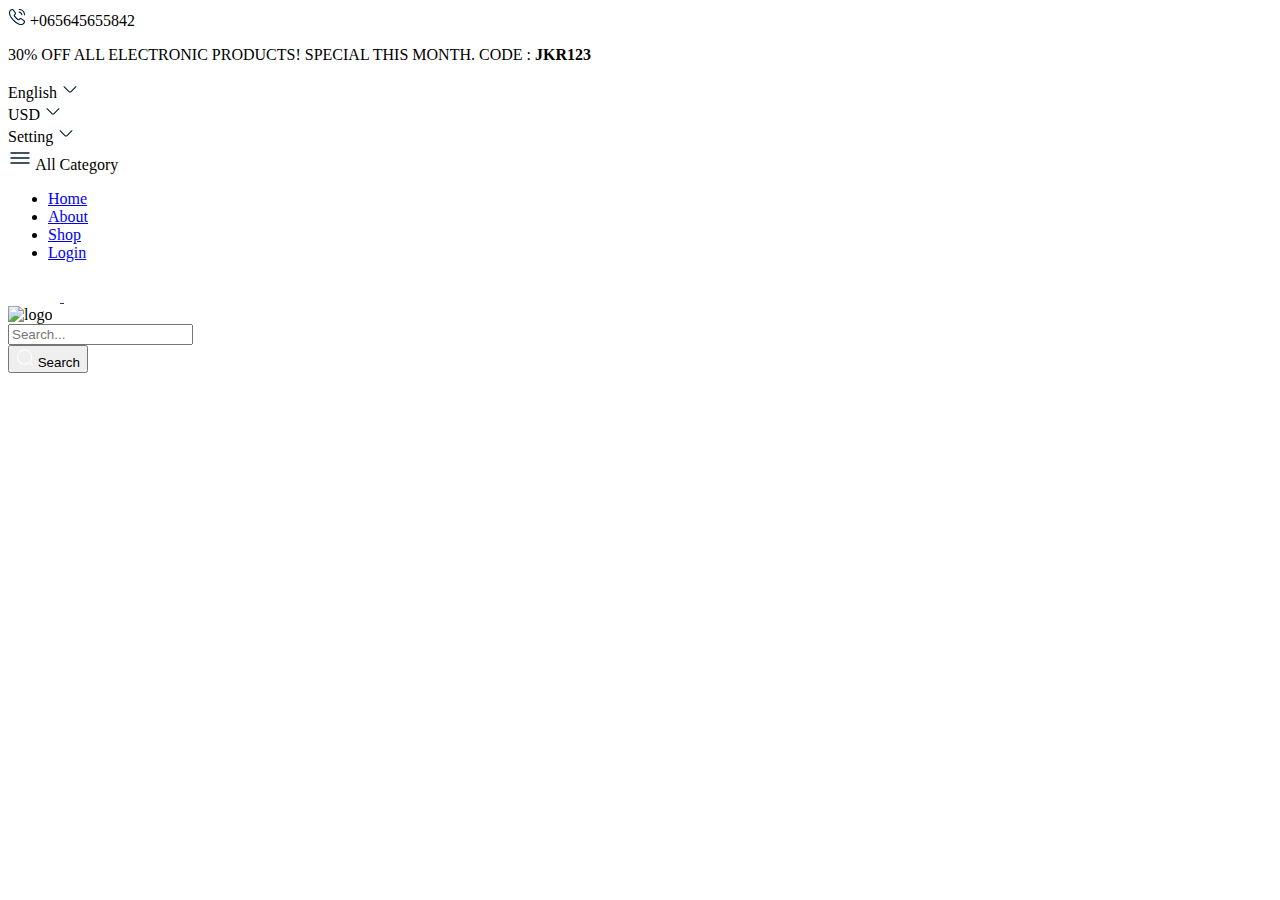
==== index.html @ 9ad63d86 "add the nav bar to all pages" ====
<!DOCTYPE html>
<html lang="en">

<head>
  <meta charset="UTF-8">
  <meta name="viewport" content="width=device-width, initial-scale=1.0">
  <link rel="stylesheet" href="style/main.css">
  <title>Home</title>
</head>

<body>
  <!-- navbar start -->
  <nav class="nav">
    <div class="nav_info">
      <div class="nav_info_phone">
        <svg width="18" height="18" viewBox="0 0 18 18" fill="none" xmlns="http://www.w3.org/2000/svg">
          <path
            d="M13.0875 17.0625C12.24 17.0625 11.3475 16.86 10.425 16.47C9.525 16.0875 8.6175 15.5625 7.7325 14.925C6.855 14.28 6.0075 13.56 5.205 12.7725C4.41 11.97 3.69 11.1225 3.0525 10.2525C2.4075 9.3525 1.89 8.4525 1.5225 7.5825C1.1325 6.6525 0.9375 5.7525 0.9375 4.905C0.9375 4.32 1.0425 3.765 1.245 3.2475C1.455 2.715 1.7925 2.22 2.25 1.7925C2.8275 1.2225 3.4875 0.9375 4.1925 0.9375C4.485 0.9375 4.785 1.005 5.04 1.125C5.3325 1.26 5.58 1.4625 5.76 1.7325L7.5 4.185C7.6575 4.4025 7.7775 4.6125 7.86 4.8225C7.9575 5.0475 8.01 5.2725 8.01 5.49C8.01 5.775 7.9275 6.0525 7.77 6.315C7.6575 6.5175 7.485 6.735 7.2675 6.9525L6.7575 7.485C6.765 7.5075 6.7725 7.5225 6.78 7.5375C6.87 7.695 7.05 7.965 7.395 8.37C7.7625 8.79 8.1075 9.1725 8.4525 9.525C8.895 9.96 9.2625 10.305 9.6075 10.59C10.035 10.95 10.3125 11.13 10.4775 11.2125L10.4625 11.25L11.01 10.71C11.2425 10.4775 11.4675 10.305 11.685 10.1925C12.0975 9.9375 12.6225 9.8925 13.1475 10.11C13.3425 10.1925 13.5525 10.305 13.7775 10.4625L16.2675 12.2325C16.545 12.42 16.7475 12.66 16.8675 12.945C16.98 13.23 17.0325 13.4925 17.0325 13.755C17.0325 14.115 16.95 14.475 16.7925 14.8125C16.635 15.15 16.44 15.4425 16.1925 15.7125C15.765 16.185 15.3 16.5225 14.76 16.74C14.2425 16.95 13.68 17.0625 13.0875 17.0625ZM4.1925 2.0625C3.78 2.0625 3.3975 2.2425 3.03 2.6025C2.685 2.925 2.445 3.2775 2.295 3.66C2.1375 4.05 2.0625 4.4625 2.0625 4.905C2.0625 5.6025 2.2275 6.36 2.5575 7.14C2.895 7.935 3.3675 8.76 3.9675 9.585C4.5675 10.41 5.25 11.2125 6 11.97C6.75 12.7125 7.56 13.4025 8.3925 14.01C9.2025 14.6025 10.035 15.0825 10.86 15.4275C12.1425 15.975 13.3425 16.1025 14.3325 15.69C14.715 15.5325 15.0525 15.2925 15.36 14.9475C15.5325 14.76 15.6675 14.5575 15.78 14.3175C15.87 14.13 15.915 13.935 15.915 13.74C15.915 13.62 15.8925 13.5 15.8325 13.365C15.81 13.32 15.765 13.2375 15.6225 13.14L13.1325 11.37C12.9825 11.265 12.8475 11.19 12.72 11.1375C12.555 11.07 12.4875 11.0025 12.2325 11.16C12.0825 11.235 11.9475 11.3475 11.7975 11.4975L11.2275 12.06C10.935 12.345 10.485 12.4125 10.14 12.285L9.9375 12.195C9.63 12.03 9.27 11.775 8.8725 11.4375C8.5125 11.13 8.1225 10.77 7.65 10.305C7.2825 9.93 6.915 9.5325 6.5325 9.09C6.18 8.6775 5.925 8.325 5.7675 8.0325L5.6775 7.8075C5.6325 7.635 5.6175 7.5375 5.6175 7.4325C5.6175 7.1625 5.715 6.9225 5.9025 6.735L6.465 6.15C6.615 6 6.7275 5.8575 6.8025 5.73C6.8625 5.6325 6.885 5.55 6.885 5.475C6.885 5.415 6.8625 5.325 6.825 5.235C6.7725 5.115 6.69 4.98 6.585 4.8375L4.845 2.3775C4.77 2.2725 4.68 2.1975 4.5675 2.145C4.4475 2.0925 4.32 2.0625 4.1925 2.0625ZM10.4625 11.2575L10.3425 11.7675L10.545 11.2425C10.5075 11.235 10.4775 11.2425 10.4625 11.2575Z"
            fill="#001C30" />
          <path
            d="M13.875 7.3125C13.5675 7.3125 13.3125 7.0575 13.3125 6.75C13.3125 6.48 13.0425 5.9175 12.5925 5.4375C12.15 4.965 11.6625 4.6875 11.25 4.6875C10.9425 4.6875 10.6875 4.4325 10.6875 4.125C10.6875 3.8175 10.9425 3.5625 11.25 3.5625C11.9775 3.5625 12.7425 3.9525 13.41 4.665C14.0325 5.3325 14.4375 6.15 14.4375 6.75C14.4375 7.0575 14.1825 7.3125 13.875 7.3125Z"
            fill="#001C30" />
          <path
            d="M16.5 7.3125C16.1925 7.3125 15.9375 7.0575 15.9375 6.75C15.9375 4.1625 13.8375 2.0625 11.25 2.0625C10.9425 2.0625 10.6875 1.8075 10.6875 1.5C10.6875 1.1925 10.9425 0.9375 11.25 0.9375C14.4525 0.9375 17.0625 3.5475 17.0625 6.75C17.0625 7.0575 16.8075 7.3125 16.5 7.3125Z"
            fill="#001C30" />
        </svg>
        <span>+065645655842</span>
      </div>
      <div class="nav_info_offer">
        <p>30% OFF ALL ELECTRONIC PRODUCTS! SPECIAL THIS MONTH. CODE : <b>JKR123</b></p>
      </div>
      <div class="nav_info_settings">
        <div class="nav_info_settings_language">
          <span>English</span>
          <svg width="18" height="18" viewBox="0 0 18 18" fill="none" xmlns="http://www.w3.org/2000/svg">
            <path
              d="M9.00014 12.6C8.47514 12.6 7.95014 12.3975 7.55264 12L2.66264 7.10998C2.44514 6.89248 2.44514 6.53248 2.66264 6.31498C2.88014 6.09748 3.24014 6.09748 3.45764 6.31498L8.34764 11.205C8.70764 11.565 9.29264 11.565 9.65264 11.205L14.5426 6.31498C14.7601 6.09748 15.1201 6.09748 15.3376 6.31498C15.5551 6.53248 15.5551 6.89248 15.3376 7.10998L10.4476 12C10.0501 12.3975 9.52514 12.6 9.00014 12.6Z"
              fill="#001C30" />
          </svg>
        </div>
        <div class="nav_info_settings_currency">
          <span>USD</span>
          <svg width="18" height="18" viewBox="0 0 18 18" fill="none" xmlns="http://www.w3.org/2000/svg">
            <path
              d="M9.00014 12.6C8.47514 12.6 7.95014 12.3975 7.55264 12L2.66264 7.10998C2.44514 6.89248 2.44514 6.53248 2.66264 6.31498C2.88014 6.09748 3.24014 6.09748 3.45764 6.31498L8.34764 11.205C8.70764 11.565 9.29264 11.565 9.65264 11.205L14.5426 6.31498C14.7601 6.09748 15.1201 6.09748 15.3376 6.31498C15.5551 6.53248 15.5551 6.89248 15.3376 7.10998L10.4476 12C10.0501 12.3975 9.52514 12.6 9.00014 12.6Z"
              fill="#001C30" />
          </svg>
        </div>
        <div class="nav_info_settings_setting">
          <span>Setting</span>
          <svg width="18" height="18" viewBox="0 0 18 18" fill="none" xmlns="http://www.w3.org/2000/svg">
            <path
              d="M9.00014 12.6C8.47514 12.6 7.95014 12.3975 7.55264 12L2.66264 7.10998C2.44514 6.89248 2.44514 6.53248 2.66264 6.31498C2.88014 6.09748 3.24014 6.09748 3.45764 6.31498L8.34764 11.205C8.70764 11.565 9.29264 11.565 9.65264 11.205L14.5426 6.31498C14.7601 6.09748 15.1201 6.09748 15.3376 6.31498C15.5551 6.53248 15.5551 6.89248 15.3376 7.10998L10.4476 12C10.0501 12.3975 9.52514 12.6 9.00014 12.6Z"
              fill="#001C30" />
          </svg>
        </div>
      </div>
    </div>
    <div class="nav_menu">
      <div class="nav_menu_allcategory">
        <svg width="24" height="24" viewBox="0 0 24 24" fill="none" xmlns="http://www.w3.org/2000/svg">
          <path
            d="M21 7.75H3C2.59 7.75 2.25 7.41 2.25 7C2.25 6.59 2.59 6.25 3 6.25H21C21.41 6.25 21.75 6.59 21.75 7C21.75 7.41 21.41 7.75 21 7.75Z"
            fill="#001C30" />
          <path
            d="M21 12.75H3C2.59 12.75 2.25 12.41 2.25 12C2.25 11.59 2.59 11.25 3 11.25H21C21.41 11.25 21.75 11.59 21.75 12C21.75 12.41 21.41 12.75 21 12.75Z"
            fill="#001C30" />
          <path
            d="M21 17.75H3C2.59 17.75 2.25 17.41 2.25 17C2.25 16.59 2.59 16.25 3 16.25H21C21.41 16.25 21.75 16.59 21.75 17C21.75 17.41 21.41 17.75 21 17.75Z"
            fill="#001C30" />
        </svg>
        <span>All Category</span>
      </div>
      <div class="nav_menu_pages">
        <ul>
          <li><a class="nav_menu_pages_style" href="../">Home</a></li>
          <li><a class="nav_menu_pages_style" href="#">About</a></li>
          <li><a class="nav_menu_pages_style nav_menu_pages_select" href="#">Shop</a></li>
          <li><a class="nav_menu_pages_style" href="../account/login/">Login</a></li>
        </ul>
      </div>
      <div class="nav_menu_icons">
        <a href="" class="nav_menu_icons_waitinglist"><svg width="24" height="24" viewBox="0 0 24 24" fill="none"
            xmlns="http://www.w3.org/2000/svg">
            <path
              d="M12 21.65C11.69 21.65 11.39 21.61 11.14 21.52C7.32 20.21 1.25 15.56 1.25 8.68998C1.25 5.18998 4.08 2.34998 7.56 2.34998C9.25 2.34998 10.83 3.00998 12 4.18998C13.17 3.00998 14.75 2.34998 16.44 2.34998C19.92 2.34998 22.75 5.19998 22.75 8.68998C22.75 15.57 16.68 20.21 12.86 21.52C12.61 21.61 12.31 21.65 12 21.65ZM7.56 3.84998C4.91 3.84998 2.75 6.01998 2.75 8.68998C2.75 15.52 9.32 19.32 11.63 20.11C11.81 20.17 12.2 20.17 12.38 20.11C14.68 19.32 21.26 15.53 21.26 8.68998C21.26 6.01998 19.1 3.84998 16.45 3.84998C14.93 3.84998 13.52 4.55998 12.61 5.78998C12.33 6.16998 11.69 6.16998 11.41 5.78998C10.48 4.54998 9.08 3.84998 7.56 3.84998Z"
              fill="white" />
          </svg></a>
        <a href="" class="nav_menu_icons_chekout">
          <svg width="24" height="24" viewBox="0 0 24 24" fill="none" xmlns="http://www.w3.org/2000/svg">
            <path
              d="M16.5 8.63005C16.09 8.63005 15.75 8.29005 15.75 7.88005V6.50005C15.75 5.45006 15.3 4.43005 14.52 3.72005C13.73 3.00005 12.71 2.67005 11.63 2.77005C9.83 2.94005 8.25 4.78005 8.25 6.70005V7.67005C8.25 8.08005 7.91 8.42005 7.5 8.42005C7.09 8.42005 6.75 8.08005 6.75 7.67005V6.69005C6.75 4.00005 8.92 1.52005 11.49 1.27005C12.99 1.13005 14.43 1.60005 15.53 2.61005C16.62 3.60005 17.25 5.02005 17.25 6.50005V7.88005C17.25 8.29005 16.91 8.63005 16.5 8.63005Z"
              fill="white" />
            <path
              d="M15.0001 22.75H9.00006C4.38006 22.75 3.52006 20.6 3.30006 18.51L2.55006 12.52C2.44006 11.44 2.40006 9.89 3.45006 8.73C4.35006 7.73 5.84006 7.25 8.00006 7.25H16.0001C18.1701 7.25 19.6601 7.74 20.5501 8.73C21.5901 9.89 21.5601 11.44 21.4501 12.5L20.7001 18.51C20.4801 20.6 19.6201 22.75 15.0001 22.75ZM8.00006 8.75C6.31006 8.75 5.15006 9.08 4.56006 9.74C4.07006 10.28 3.91006 11.11 4.04006 12.35L4.79006 18.34C4.96006 19.94 5.40006 21.26 9.00006 21.26H15.0001C18.6001 21.26 19.0401 19.95 19.2101 18.36L19.9601 12.35C20.0901 11.13 19.9301 10.3 19.4401 9.75C18.8501 9.08 17.6901 8.75 16.0001 8.75H8.00006Z"
              fill="white" />
            <path
              d="M15.4199 13.15C14.8599 13.15 14.4099 12.7 14.4099 12.15C14.4099 11.6 14.8599 11.15 15.4099 11.15C15.9599 11.15 16.4099 11.6 16.4099 12.15C16.4099 12.7 15.9699 13.15 15.4199 13.15Z"
              fill="white" />
            <path
              d="M8.41991 13.15C7.85991 13.15 7.40991 12.7 7.40991 12.15C7.40991 11.6 7.85991 11.15 8.40991 11.15C8.95991 11.15 9.40991 11.6 9.40991 12.15C9.40991 12.7 8.96991 13.15 8.41991 13.15Z"
              fill="white" />
          </svg>
        </a>
        <a href="" class="nav_menu_icons_profile">
          <svg width="24" height="24" viewBox="0 0 24 24" fill="none" xmlns="http://www.w3.org/2000/svg">
            <path
              d="M12.12 13.53C12.1 13.53 12.07 13.53 12.05 13.53C12.02 13.53 11.98 13.53 11.95 13.53C9.67998 13.46 7.97998 11.69 7.97998 9.50998C7.97998 7.28998 9.78998 5.47998 12.01 5.47998C14.23 5.47998 16.04 7.28998 16.04 9.50998C16.03 11.7 14.32 13.46 12.15 13.53C12.13 13.53 12.13 13.53 12.12 13.53ZM12 6.96998C10.6 6.96998 9.46998 8.10998 9.46998 9.49998C9.46998 10.87 10.54 11.98 11.9 12.03C11.93 12.02 12.03 12.02 12.13 12.03C13.47 11.96 14.52 10.86 14.53 9.49998C14.53 8.10998 13.4 6.96998 12 6.96998Z"
              fill="white" />
            <path
              d="M12.0001 22.7499C9.31008 22.7499 6.74008 21.7499 4.75008 19.9299C4.57008 19.7699 4.49008 19.5299 4.51008 19.2999C4.64008 18.1099 5.38008 16.9999 6.61008 16.1799C9.59008 14.1999 14.4201 14.1999 17.3901 16.1799C18.6201 17.0099 19.3601 18.1099 19.4901 19.2999C19.5201 19.5399 19.4301 19.7699 19.2501 19.9299C17.2601 21.7499 14.6901 22.7499 12.0001 22.7499ZM6.08008 19.0999C7.74008 20.4899 9.83008 21.2499 12.0001 21.2499C14.1701 21.2499 16.2601 20.4899 17.9201 19.0999C17.7401 18.4899 17.2601 17.8999 16.5501 17.4199C14.0901 15.7799 9.92008 15.7799 7.44008 17.4199C6.73008 17.8999 6.26008 18.4899 6.08008 19.0999Z"
              fill="white" />
            <path
              d="M12 22.75C6.07 22.75 1.25 17.93 1.25 12C1.25 6.07 6.07 1.25 12 1.25C17.93 1.25 22.75 6.07 22.75 12C22.75 17.93 17.93 22.75 12 22.75ZM12 2.75C6.9 2.75 2.75 6.9 2.75 12C2.75 17.1 6.9 21.25 12 21.25C17.1 21.25 21.25 17.1 21.25 12C21.25 6.9 17.1 2.75 12 2.75Z"
              fill="white" />
          </svg>
        </a>


      </div>
    </div>
    <div class="nav_header">
      <div><img src="../style/Logo.svg" alt="logo"></div>
      <div> <input class="nav_header_searchbar" placeholder="Search..." type="text" name="search" id="nav_search">
      </div>
      <div>
        <button class="nav_header_button">
          <svg width="18" height="19" viewBox="0 0 18 19" fill="none" xmlns="http://www.w3.org/2000/svg">
            <path
              d="M8.625 16.25C12.56 16.25 15.75 13.06 15.75 9.125C15.75 5.18997 12.56 2 8.625 2C4.68997 2 1.5 5.18997 1.5 9.125C1.5 13.06 4.68997 16.25 8.625 16.25Z"
              stroke="white" stroke-width="1.125" stroke-linecap="round" stroke-linejoin="round" />
            <path d="M16.5 17L15 15.5" stroke="white" stroke-width="1.125" stroke-linecap="round"
              stroke-linejoin="round" />
          </svg>
          Search
        </button>
      </div>
    </div>
  </nav>
  <!-- navbar end -->
  <!-- page content start -->

</body>

</html>
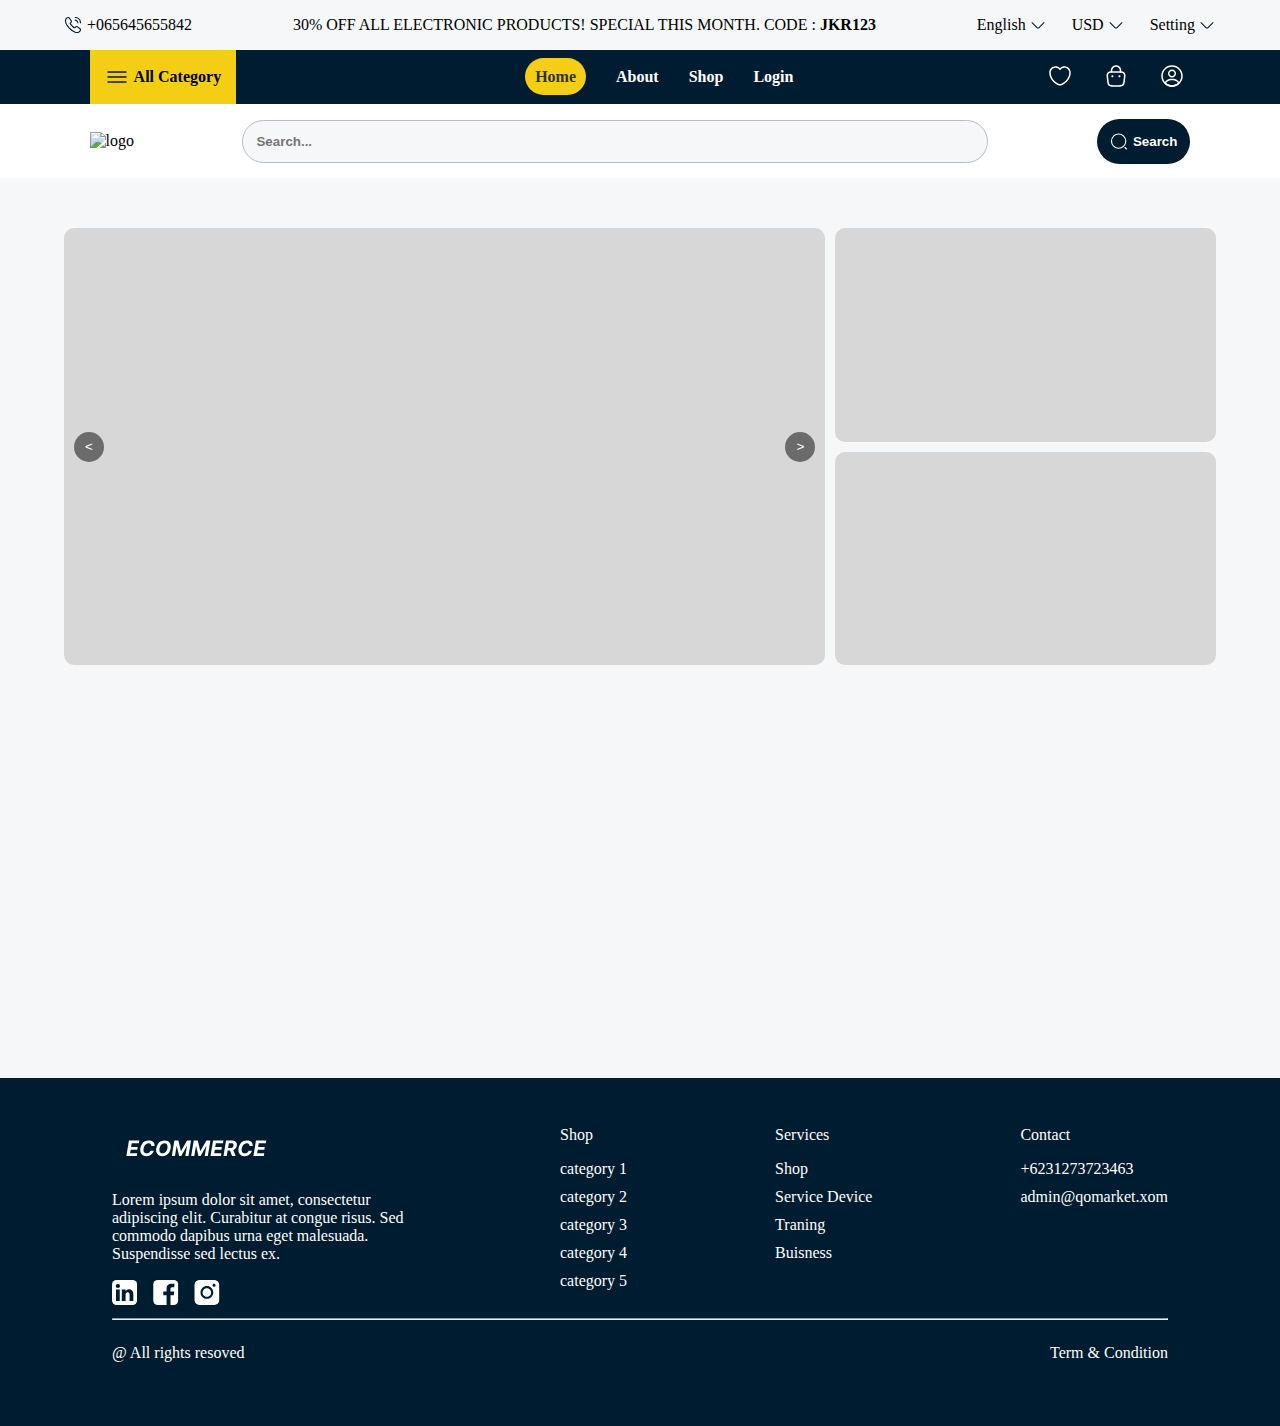
==== commit 1130ff37: "first element done" ====
--- a/index.html
+++ b/index.html
@@ -73,10 +73,10 @@
       </div>
       <div class="nav_menu_pages">
         <ul>
-          <li><a class="nav_menu_pages_style" href="../">Home</a></li>
+          <li><a class="nav_menu_pages_style nav_menu_pages_select" href="#">Home</a></li>
           <li><a class="nav_menu_pages_style" href="#">About</a></li>
-          <li><a class="nav_menu_pages_style nav_menu_pages_select" href="#">Shop</a></li>
-          <li><a class="nav_menu_pages_style" href="../account/login/">Login</a></li>
+          <li><a class="nav_menu_pages_style " href="product-listings/">Shop</a></li>
+          <li><a class="nav_menu_pages_style" href="account/login/">Login</a></li>
         </ul>
       </div>
       <div class="nav_menu_icons">
@@ -120,7 +120,7 @@
       </div>
     </div>
     <div class="nav_header">
-      <div><img src="../style/Logo.svg" alt="logo"></div>
+      <div><img src="style/Logo.svg" alt="logo"></div>
       <div> <input class="nav_header_searchbar" placeholder="Search..." type="text" name="search" id="nav_search">
       </div>
       <div>
@@ -140,6 +140,123 @@
   <!-- navbar end -->
   <!-- page content start -->
 
+  <!-- highlights offers section-->
+  <section class="highlighted">
+    <div class="main-highlight">
+      <button class="arrow-left">&lt;</button>
+      <div class="main-content"></div>
+      <button class="arrow-right">&gt;</button>
+    </div>
+    
+    <div class="sec-highlighted">
+      <div class="box"></div>
+      <div class="box"></div>
+    </div>
+  </section>
+
+
+
+
+
+
+
+
+
+
+
+
+  <!-- footer -->
+  <footer>
+    <!-- code -->
+    <div class="footer_main">
+      <div class="footer_main_info">
+        <svg width="169" height="45" viewBox="0 0 169 45" fill="none" xmlns="http://www.w3.org/2000/svg">
+          <path
+            d="M14.3758 30L16.931 14.6086H27.3021L26.8512 17.2916H19.7342L19.133 20.9591H25.7164L25.2655 23.642H18.6821L18.0808 27.317H25.2279L24.777 30H14.3758ZM42.5601 19.9971H39.3135C39.3235 19.5662 39.2684 19.1854 39.1482 18.8548C39.0279 18.5191 38.8476 18.2335 38.6071 17.998C38.3716 17.7625 38.0835 17.5847 37.7428 17.4644C37.4021 17.3392 37.0188 17.2765 36.593 17.2765C35.7713 17.2765 35.0173 17.482 34.3309 17.8928C33.6445 18.3036 33.0658 18.8999 32.5948 19.6814C32.1239 20.458 31.7982 21.3974 31.6178 22.4997C31.4425 23.5619 31.4525 24.4512 31.6479 25.1676C31.8433 25.8841 32.189 26.4252 32.685 26.791C33.186 27.1517 33.8098 27.3321 34.5563 27.3321C35.0173 27.3321 35.4557 27.2744 35.8715 27.1592C36.2873 27.039 36.6656 26.8686 37.0063 26.6482C37.352 26.4227 37.6526 26.1496 37.9082 25.829C38.1687 25.5083 38.3716 25.1451 38.5169 24.7393H41.7861C41.5806 25.4457 41.26 26.1271 40.8241 26.7834C40.3932 27.4398 39.8596 28.026 39.2233 28.542C38.587 29.0531 37.8631 29.4589 37.0514 29.7595C36.2398 30.0601 35.3504 30.2104 34.3835 30.2104C32.9856 30.2104 31.7857 29.8898 30.7836 29.2485C29.7866 28.6072 29.0676 27.6828 28.6267 26.4753C28.1858 25.2678 28.1031 23.8124 28.3787 22.1089C28.6543 20.4605 29.1929 19.0627 29.9945 17.9153C30.8012 16.763 31.7807 15.8887 32.933 15.2925C34.0904 14.6963 35.3279 14.3982 36.6456 14.3982C37.5625 14.3982 38.3916 14.5234 39.1332 14.7739C39.8747 15.0244 40.506 15.3902 41.027 15.8712C41.5531 16.3471 41.9489 16.9308 42.2144 17.6222C42.48 18.3137 42.5952 19.1053 42.5601 19.9971ZM58.6392 22.5147C58.3586 24.1581 57.815 25.5534 57.0084 26.7008C56.2067 27.8481 55.2272 28.7199 54.0699 29.3161C52.9175 29.9123 51.675 30.2104 50.3423 30.2104C48.9444 30.2104 47.7395 29.8923 46.7274 29.256C45.7203 28.6197 44.9914 27.7003 44.5404 26.4979C44.0895 25.2904 44.0043 23.8349 44.2849 22.1314C44.5555 20.4831 45.0941 19.0852 45.9007 17.9379C46.7074 16.7855 47.6919 15.9087 48.8542 15.3075C50.0166 14.7013 51.2667 14.3982 52.6044 14.3982C53.9922 14.3982 55.1897 14.7188 56.1967 15.3601C57.2088 16.0014 57.9378 16.9283 58.3837 18.1408C58.8346 19.3483 58.9198 20.8062 58.6392 22.5147ZM55.4001 22.1314C55.5755 21.0743 55.5679 20.1875 55.3775 19.471C55.1922 18.7495 54.8515 18.2034 54.3555 17.8327C53.8594 17.4619 53.2332 17.2765 52.4766 17.2765C51.655 17.2765 50.9009 17.482 50.2145 17.8928C49.5331 18.3036 48.9569 18.8999 48.486 19.6814C48.02 20.458 47.6969 21.4025 47.5165 22.5147C47.3361 23.5769 47.3412 24.4637 47.5315 25.1752C47.7269 25.8866 48.0751 26.4252 48.5762 26.791C49.0822 27.1517 49.711 27.3321 50.4625 27.3321C51.2792 27.3321 52.0257 27.1316 52.7021 26.7308C53.3835 26.325 53.9571 25.7363 54.4231 24.9647C54.8891 24.1881 55.2147 23.2437 55.4001 22.1314ZM62.3574 14.6086H66.3706L68.9033 24.9497H69.0836L75.0283 14.6086H79.0415L76.4862 30H73.3298L74.9982 19.9821H74.8629L69.2415 29.9248H67.0846L64.7698 19.9445H64.6421L62.9586 30H59.8022L62.3574 14.6086ZM81.7226 14.6086H85.7357L88.2684 24.9497H88.4488L94.3934 14.6086H98.4066L95.8514 30H92.6949L94.3633 19.9821H94.2281L88.6066 29.9248H86.4497L84.135 19.9445H84.0072L82.3238 30H79.1673L81.7226 14.6086ZM98.5325 30L101.088 14.6086H111.459L111.008 17.2916H103.891L103.29 20.9591H109.873L109.422 23.642H102.839L102.238 27.317H109.385L108.934 30H98.5325ZM111.491 30L114.046 14.6086H120.118C121.281 14.6086 122.238 14.814 122.989 15.2249C123.746 15.6357 124.277 16.2194 124.582 16.9759C124.893 17.7275 124.966 18.6143 124.8 19.6364C124.63 20.6584 124.262 21.5352 123.696 22.2667C123.135 22.9982 122.403 23.5619 121.501 23.9577C120.604 24.3485 119.565 24.5439 118.382 24.5439H114.317L114.767 21.9285H118.3C118.921 21.9285 119.452 21.8434 119.893 21.673C120.334 21.5027 120.682 21.2471 120.938 20.9064C121.198 20.5658 121.368 20.1424 121.449 19.6364C121.534 19.1203 121.504 18.6894 121.358 18.3437C121.213 17.993 120.95 17.7275 120.569 17.5471C120.189 17.3617 119.688 17.269 119.066 17.269H116.872L114.745 30H111.491ZM120.96 22.9957L123.628 30H120.036L117.45 22.9957H120.96ZM140.729 19.9971H137.483C137.493 19.5662 137.437 19.1854 137.317 18.8548C137.197 18.5191 137.017 18.2335 136.776 17.998C136.541 17.7625 136.253 17.5847 135.912 17.4644C135.571 17.3392 135.188 17.2765 134.762 17.2765C133.94 17.2765 133.186 17.482 132.5 17.8928C131.813 18.3036 131.235 18.8999 130.764 19.6814C130.293 20.458 129.967 21.3974 129.787 22.4997C129.612 23.5619 129.622 24.4512 129.817 25.1676C130.012 25.8841 130.358 26.4252 130.854 26.791C131.355 27.1517 131.979 27.3321 132.725 27.3321C133.186 27.3321 133.625 27.2744 134.041 27.1592C134.456 27.039 134.835 26.8686 135.175 26.6482C135.521 26.4227 135.822 26.1496 136.077 25.829C136.338 25.5083 136.541 25.1451 136.686 24.7393H139.955C139.75 25.4457 139.429 26.1271 138.993 26.7834C138.562 27.4398 138.029 28.026 137.392 28.542C136.756 29.0531 136.032 29.4589 135.22 29.7595C134.409 30.0601 133.519 30.2104 132.553 30.2104C131.155 30.2104 129.955 29.8898 128.953 29.2485C127.956 28.6072 127.237 27.6828 126.796 26.4753C126.355 25.2678 126.272 23.8124 126.548 22.1089C126.823 20.4605 127.362 19.0627 128.164 17.9153C128.97 16.763 129.95 15.8887 131.102 15.2925C132.259 14.6963 133.497 14.3982 134.815 14.3982C135.731 14.3982 136.561 14.5234 137.302 14.7739C138.044 15.0244 138.675 15.3902 139.196 15.8712C139.722 16.3471 140.118 16.9308 140.383 17.6222C140.649 18.3137 140.764 19.1053 140.729 19.9971ZM141.417 30L143.972 14.6086H154.343L153.892 17.2916H146.775L146.174 20.9591H152.757L152.307 23.642H145.723L145.122 27.317H152.269L151.818 30H141.417Z"
+            fill="#fff" />
+        </svg>
+        <p>Lorem ipsum dolor sit amet, consectetur adipiscing elit. Curabitur at congue risus. Sed commodo dapibus urna
+          eget malesuada. Suspendisse sed lectus ex. </p>
+        <div class="footer_main_info_socialmedia">
+          <a class="footer_main_info_socialmedia_linkedin" href="https://linkedin.com">
+            <svg width="26" height="27" viewBox="0 0 26 27" fill="none" xmlns="http://www.w3.org/2000/svg">
+              <g clip-path="url(#clip0_45_486)">
+                <path
+                  d="M0 2.70003C0 1.70531 0.826571 0.89917 1.84643 0.89917H23.2964C24.3163 0.89917 25.1429 1.70531 25.1429 2.70003V24.2412C25.1429 25.2359 24.3163 26.042 23.2964 26.042H1.84643C0.826571 26.042 0 25.2359 0 24.2412V2.70003ZM7.76757 21.9469V10.5933H3.99457V21.9469H7.76757ZM5.88186 9.04231C7.19714 9.04231 8.01586 8.17174 8.01586 7.08117C7.99229 5.96703 7.19871 5.12003 5.907 5.12003C4.61529 5.12003 3.77143 5.9686 3.77143 7.08117C3.77143 8.17174 4.59014 9.04231 5.85671 9.04231H5.88186ZM13.5944 21.9469V15.6062C13.5944 15.2667 13.6196 14.9273 13.7201 14.6853C13.992 14.008 14.6127 13.3056 15.6561 13.3056C17.0217 13.3056 17.567 14.3459 17.567 15.8733V21.9469H21.34V15.4349C21.34 11.9463 19.4794 10.3246 16.9966 10.3246C14.9946 10.3246 14.0973 11.4246 13.5944 12.1993V12.2386H13.5693L13.5944 12.1993V10.5933H9.823C9.87014 11.6587 9.823 21.9469 9.823 21.9469H13.5944Z"
+                  fill="white" />
+              </g>
+              <defs>
+                <clipPath id="clip0_45_486">
+                  <rect y="0.89917" width="25.1429" height="25.1429" rx="4.71429" fill="white" />
+                </clipPath>
+              </defs>
+            </svg>
+
+          </a>
+          <a class="footer_main_info_socialmedia_facebook" href="https://facebook.com">
+            <svg width="26" height="27" viewBox="0 0 26 27" fill="none" xmlns="http://www.w3.org/2000/svg">
+              <g clip-path="url(#clip0_45_488)">
+                <path
+                  d="M23.9028 0.89917H1.52568C1.15892 0.89917 0.807188 1.04486 0.547852 1.3042C0.288516 1.56354 0.142822 1.91527 0.142822 2.28203V24.6592C0.142822 25.0259 0.288516 25.3777 0.547852 25.637C0.807188 25.8963 1.15892 26.042 1.52568 26.042H13.5691V16.2992H10.3005V12.5277H13.5691V9.69917C13.5014 9.03509 13.5798 8.36424 13.7988 7.73367C14.0178 7.1031 14.3721 6.52808 14.8369 6.04894C15.3017 5.5698 15.8656 5.19815 16.4892 4.96004C17.1128 4.72193 17.781 4.62314 18.4468 4.6706C19.4253 4.66458 20.4033 4.71495 21.376 4.82146V8.21574H19.3771C17.7931 8.21574 17.4914 8.97003 17.4914 10.0637V12.49H21.2628L20.7725 16.2615H17.4914V26.042H23.9028C24.0844 26.042 24.2642 26.0063 24.432 25.9368C24.5998 25.8673 24.7522 25.7654 24.8806 25.637C25.0091 25.5086 25.1109 25.3561 25.1804 25.1884C25.2499 25.0206 25.2857 24.8408 25.2857 24.6592V2.28203C25.2857 2.10043 25.2499 1.92061 25.1804 1.75283C25.1109 1.58505 25.0091 1.43261 24.8806 1.3042C24.7522 1.17579 24.5998 1.07393 24.432 1.00443C24.2642 0.934939 24.0844 0.89917 23.9028 0.89917Z"
+                  fill="white" />
+              </g>
+              <defs>
+                <clipPath id="clip0_45_488">
+                  <rect x="0.142822" y="0.89917" width="25.1429" height="25.1429" rx="4.71429" fill="white" />
+                </clipPath>
+              </defs>
+            </svg>
+          </a>
+          <a class="footer_main_info_socialmedia_instagram" href="https://instagram.com">
+            <svg width="26" height="27" viewBox="0 0 26 27" fill="none" xmlns="http://www.w3.org/2000/svg">
+              <g clip-path="url(#clip0_45_490)">
+                <path fill-rule="evenodd" clip-rule="evenodd"
+                  d="M5.67384 0.89917C4.24516 0.89917 2.87497 1.46657 1.86454 2.47661C0.854119 3.48664 0.286193 4.85662 0.285645 6.2853V20.6538C0.285645 22.0829 0.853328 23.4534 1.86381 24.4639C2.87429 25.4743 4.2448 26.042 5.67384 26.042H20.0424C21.4711 26.0415 22.841 25.4736 23.8511 24.4631C24.8611 23.4527 25.4285 22.0825 25.4285 20.6538V6.2853C25.428 4.85698 24.8603 3.48731 23.8503 2.47734C22.8404 1.46736 21.4707 0.899718 20.0424 0.89917H5.67384ZM21.5922 6.29358C21.5922 6.70517 21.4287 7.0999 21.1377 7.39093C20.8466 7.68197 20.4519 7.84548 20.0403 7.84548C19.6287 7.84548 19.234 7.68197 18.9429 7.39093C18.6519 7.0999 18.4884 6.70517 18.4884 6.29358C18.4884 5.88199 18.6519 5.48725 18.9429 5.19622C19.234 4.90518 19.6287 4.74168 20.0403 4.74168C20.4519 4.74168 20.8466 4.90518 21.1377 5.19622C21.4287 5.48725 21.5922 5.88199 21.5922 6.29358ZM12.8602 9.16563C11.7187 9.16563 10.624 9.61907 9.81683 10.4262C9.00969 11.2334 8.55624 12.3281 8.55624 13.4696C8.55624 14.611 9.00969 15.7058 9.81683 16.5129C10.624 17.32 11.7187 17.7735 12.8602 17.7735C14.0017 17.7735 15.0964 17.32 15.9035 16.5129C16.7107 15.7058 17.1641 14.611 17.1641 13.4696C17.1641 12.3281 16.7107 11.2334 15.9035 10.4262C15.0964 9.61907 14.0017 9.16563 12.8602 9.16563ZM6.48497 13.4696C6.48497 11.7793 7.15642 10.1583 8.35162 8.96307C9.54681 7.76788 11.1678 7.09643 12.8581 7.09643C14.5484 7.09643 16.1694 7.76788 17.3646 8.96307C18.5598 10.1583 19.2312 11.7793 19.2312 13.4696C19.2312 15.1598 18.5598 16.7809 17.3646 17.9761C16.1694 19.1712 14.5484 19.8427 12.8581 19.8427C11.1678 19.8427 9.54681 19.1712 8.35162 17.9761C7.15642 16.7809 6.48497 15.1598 6.48497 13.4696Z"
+                  fill="white" />
+              </g>
+              <defs>
+                <clipPath id="clip0_45_490">
+                  <rect x="0.285645" y="0.89917" width="25.1429" height="25.1429" rx="4.71429" fill="white" />
+                </clipPath>
+              </defs>
+            </svg>
+
+          </a>
+        </div>
+      </div>
+      <div class="footer_main_menu1">
+        <span>Shop</span>
+        <ul>
+          <li><a href="">category 1</a></li>
+          <li><a href="">category 2</a></li>
+          <li><a href="">category 3</a></li>
+          <li><a href="">category 4</a></li>
+          <li><a href="">category 5</a></li>
+        </ul>
+      </div>
+      <div class="footer_main_menu2">
+        <span>Services</span>
+        <ul>
+          <li><a href="">Shop</a></li>
+          <li><a href="">Service Device</a></li>
+          <li><a href="">Traning</a></li>
+          <li><a href="">Buisness</a></li>
+        </ul>
+      </div>
+      <div class="footer_main_contact">
+        <span>Contact</span>
+        <ul>
+          <li>+6231273723463</li>
+          <li>admin@qomarket.xom</li>
+        </ul>
+      </div>
+    </div>
+    <hr>
+    <div class="footer_copyright">
+      <p>@ All rights resoved</p>
+      <a href="">Term & Condition</a>
+    </div>
+  </footer>
 </body>
 
 </html>--- a/style/main.css
+++ b/style/main.css
@@ -0,0 +1,322 @@
+/*  */
+:root {
+  /* colors */
+  --color-primary: #001c30;
+  --color-blue-dark: #00365c;
+  --color-black: #2c3333;
+  --color-secondary: #b6bbc4;
+  --color-grey: #f5f7f8;
+  --color-white: #ffffff;
+  --color-red: #d83f31;
+  --color-orange: #ee9322;
+  --color-yellow: #f4ce14;
+  --color-blue: #00a9ff;
+  --color-green: #a8df8e;
+  --color-purple: #d0a2f7;
+}
+
+/* ------ Typography ------ */
+
+@import url("https://fonts.googleapis.com/css2?family=Montserrat:ital,wght@0,100..900;1,100..900&family=Oswald:wght@200..700&family=Roboto:ital,wght@0,100;0,300;0,400;0,500;0,700;0,900;1,100;1,300;1,400;1,500;1,700;1,900&display=swap");
+@import url("https://fonts.googleapis.com/css2?family=Montserrat:ital,wght@0,100..900;1,100..900&family=Oswald&family=Roboto+Slab:wght@100..900&family=Roboto:ital,wght@0,100;0,300;0,400;0,500;0,700;0,900;1,100;1,300;1,400;1,500;1,700;1,900&display=swap");
+
+h1,
+h2,
+h3,
+h4,
+h5,
+h6 {
+  font-family: "Roboto", serif;
+  font-weight: 700;
+  font-style: normal;
+}
+h1 {
+  font-size: 64px;
+}
+h2 {
+  font-size: 48px;
+}
+h3 {
+  font-size: 32px;
+}
+h4 {
+  font-size: 24px;
+}
+h5 {
+  font-size: 16px;
+}
+h6 {
+  font-size: 14px;
+}
+
+body {
+  margin: 0;
+  font-family: "Roboto", serif;
+  font-weight: 400;
+  font-style: normal;
+  background-color: var(--color-grey);
+}
+
+/* ------ Navbar Styling -------*/
+
+.nav_info {
+  background-color: var(--color-grey);
+  display: flex;
+  justify-content: space-between;
+  align-items: center;
+  padding: 0 5%;
+}
+.nav_info_phone {
+  display: flex;
+  gap: 5px;
+}
+.nav_info_offer {
+  text-align: center;
+  font-weight: 500;
+}
+.nav_info_settings {
+  display: flex;
+  align-items: center;
+  gap: 25px;
+}
+.nav_info_settings div {
+  display: flex;
+  gap: 3px;
+}
+.nav_menu {
+  background-color: var(--color-primary);
+}
+.nav_header {
+  background-color: var(--color-white);
+}
+.nav_menu {
+  display: flex;
+  justify-content: space-between;
+  align-items: center;
+  padding: 0 7%;
+}
+.nav_menu_allcategory {
+  display: flex;
+  align-items: center;
+  gap: 5px;
+  background-color: var(--color-yellow);
+  font-weight: 700;
+  padding: 15px;
+}
+.nav_menu_pages ul {
+  display: flex;
+  gap: 30px;
+}
+.nav_menu_pages li {
+  list-style-type: none;
+}
+.nav_menu_pages_style {
+  color: var(--color-white);
+  text-decoration: inherit;
+  font-weight: 700;
+}
+.nav_menu_pages_select {
+  background-color: var(--color-yellow);
+  color: var(--color-black);
+  padding: 10px;
+  border-radius: 25px;
+}
+.nav_menu_icons {
+  display: flex;
+  gap: 20px;
+}
+.nav_menu_icons_waitinglist,
+.nav_menu_icons_chekout,
+.nav_menu_icons_profile {
+  padding: 6px 6px 4px;
+}
+.nav_menu_icons_select {
+  background-color: var(--color-blue-dark);
+  padding: 6px 6px 4px;
+  border-radius: 12px;
+}
+.nav_header {
+  display: flex;
+  justify-content: space-between;
+  align-items: center;
+  padding: 7px 7%;
+  height: 60px;
+}
+.nav_header_searchbar {
+  width: calc(60vw - 50px);
+  height: 15px;
+  background-color: var(--color-grey);
+  border-radius: 25px;
+  border: solid var(--color-secondary) 1px;
+  padding: 13px;
+  font-weight: 700;
+}
+.nav_header_button {
+  background-color: var(--color-primary);
+  color: var(--color-white);
+  padding: 13px;
+  border-radius: 25px;
+  border: none;
+  display: flex;
+  align-items: center;
+  gap: 5px;
+  font-weight: 700;
+}
+@media only screen and (max-width: 1000px) {
+  .nav_info_settings {
+    display: none;
+  }
+  .nav_header {
+    padding-left: 3%;
+    padding-right: 3%;
+  }
+  .nav_header_searchbar {
+    width: calc(60vw - 90px);
+  }
+}
+@media only screen and (max-width: 800px) {
+  .nav_info_phone {
+    display: none;
+  }
+  .nav_menu_icons {
+    display: none;
+  }
+}
+@media only screen and (max-width: 600px) {
+  .nav_menu {
+    padding-left: 3%;
+    padding-right: 3%;
+  }
+  .nav_menu span {
+    display: none;
+  }
+  .nav_header {
+    padding-left: 1%;
+    padding-right: 1%;
+  }
+  .nav_header_searchbar {
+  }
+}
+
+/* ------ footer Styling -------*/
+
+footer {
+  background-color: var(--color-primary);
+  color: var(--color-white);
+  padding: 3rem 7rem;
+}
+footer a {
+  text-decoration: inherit;
+  color: var(--color-white);
+}
+footer a:hover {
+  text-decoration: inherit;
+  color: var(--color-orange);
+}
+.footer_main {
+  display: flex;
+  justify-content: space-between;
+}
+
+.footer_main ul {
+  padding: 0;
+  display: flex;
+  flex-direction: column;
+  gap: 10px;
+}
+.footer_main li {
+  list-style-type: none;
+}
+
+.footer_main_info {
+  max-width: 300px;
+}
+
+.footer_main_info_socialmedia {
+  display: flex;
+  gap: 15px;
+}
+.footer_copyright {
+  display: flex;
+  align-items: center;
+  justify-content: space-between;
+}
+@media only screen and (max-width: 1000px) {
+  .footer_main_info {
+    max-width: 200px;
+  }
+}
+@media only screen and (max-width: 800px) {
+  .footer_main {
+    flex-direction: column;
+    align-items: center;
+    text-align: center;
+    gap: 20px;
+  }
+  footer {
+    padding: 15px;
+  }
+  .footer_main_info_socialmedia {
+    justify-content: center;
+  }
+}
+
+
+  .highlighted{
+  display: grid;
+  grid-template-columns: 2fr 1fr;
+  gap: 10px; 
+  padding: 50px 5%;
+  height: 100vh;
+  box-sizing: border-box;
+  
+  
+  }
+  .main-highlight{
+    position: relative;
+    background-color: #D7D7D7;
+    border-radius: 10px;
+    overflow: hidden;
+    display: flex;
+    align-items: center;
+    justify-content: center;
+    max-height: 437px;
+  }
+  .main-content{
+    width: 100%;
+    height: 100%;
+  }
+  .arrow-left,
+  .arrow-right{
+    position: absolute;
+    top: 50%;
+    transform: translateY(-50%);
+    background: rgba(0, 0, 0, 0.5);
+    color: white;
+    border: none;
+    border-radius: 50%;
+    width: 30px;
+    height: 30px;
+    cursor: pointer;
+    display: flex;
+    align-items: center;
+    justify-content: center;
+  }
+  .arrow-left{
+    left: 10px;
+  }
+  .arrow-right{
+    right: 10px;
+  }
+  .sec-highlighted{
+    display: flex;
+    flex-direction: column;
+    gap: 10px;
+  }
+  .box{
+    background-color: #D7D7D7;
+    flex: 1;
+    border-radius: 10px;
+    max-height: 213.5px;
+  }
+  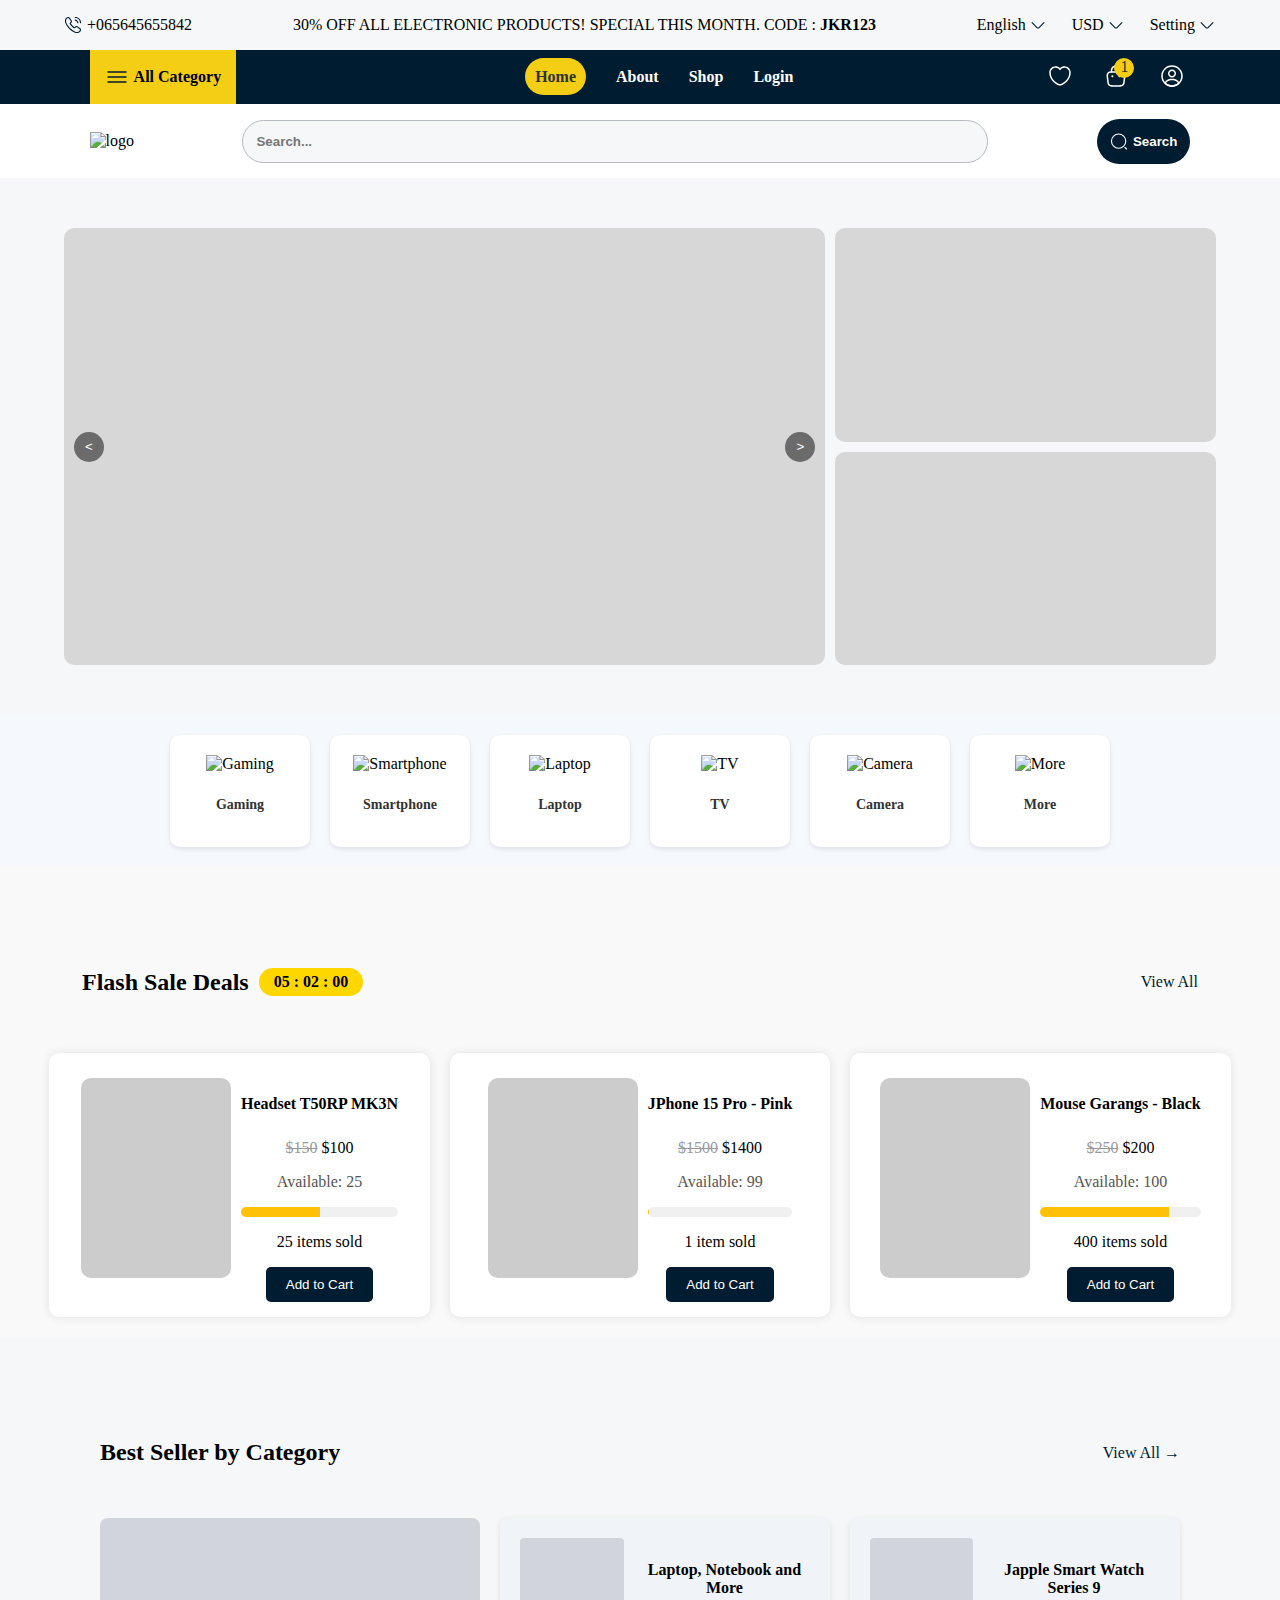
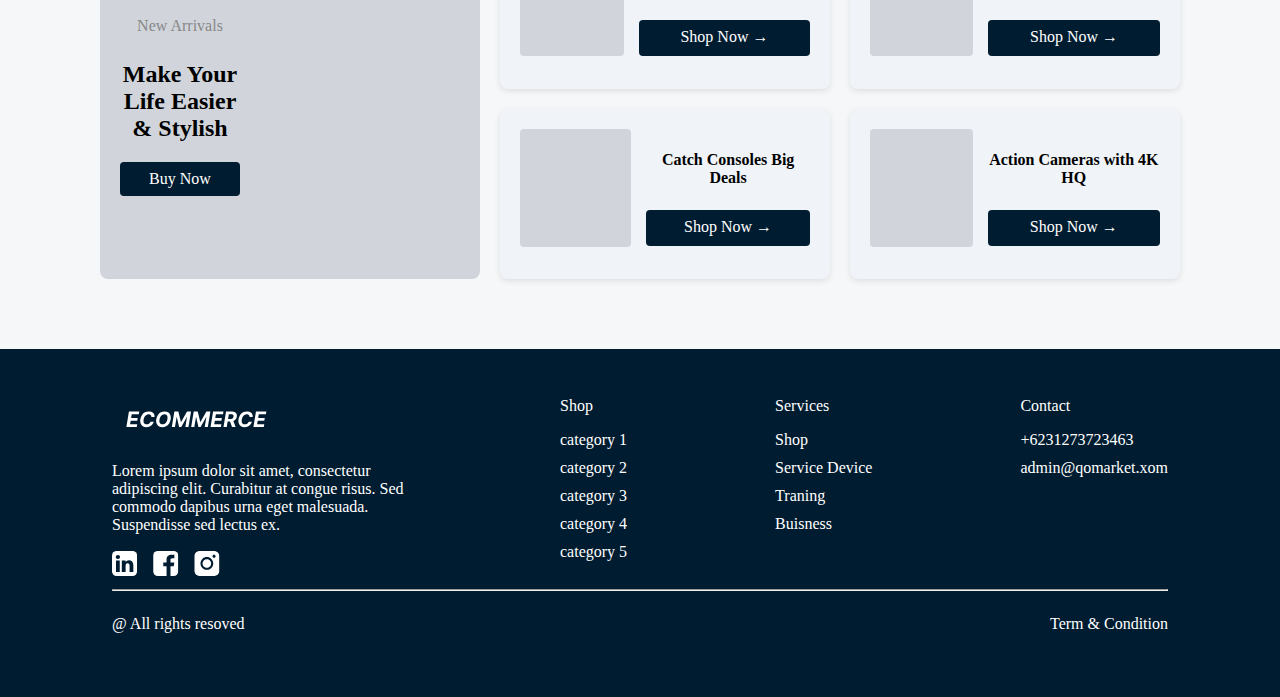
==== commit e872e1e2: "best selling sec added" ====
--- a/index.html
+++ b/index.html
@@ -4,6 +4,7 @@
 <head>
   <meta charset="UTF-8">
   <meta name="viewport" content="width=device-width, initial-scale=1.0">
+  <link rel="stylesheet" href="style/Home.css">
   <link rel="stylesheet" href="style/main.css">
   <title>Home</title>
 </head>
@@ -147,7 +148,7 @@
       <div class="main-content"></div>
       <button class="arrow-right">&gt;</button>
     </div>
-    
+
     <div class="sec-highlighted">
       <div class="box"></div>
       <div class="box"></div>
@@ -155,7 +156,145 @@
   </section>
 
 
-
+    <!-- categories section-->
+  <section class="categories">
+    <div class="category" id="gaming">
+      <img src="imgs/gaming.svg" alt="Gaming">
+      <p>Gaming</p>
+    </div>
+    <div class="category" id="smartphone">
+      <img src="imgs/smartphone.svg" alt="Smartphone">
+      <p>Smartphone</p>
+    </div>
+    <div class="category" id="laptop">
+      <img src="imgs/laptop.svg" alt="Laptop">
+      <p>Laptop</p>
+    </div>
+    <div class="category" id="tv">
+      <img src="imgs/tv.svg" alt="TV">
+      <p>TV</p>
+    </div>
+    <div class="category" id="camera">
+      <img src="imgs/camera.svg" alt="Camera">
+      <p>Camera</p>
+    </div>
+    <div class="category" id="more">
+      <img src="imgs/more.svg" alt="More">
+      <p>More</p>
+    </div>
+  </section>
+    <!-- categories section end-->
+
+
+
+
+
+    <!-- flsah sale section-->
+<section class="flash-sale">
+  <div class="flash-sale-header">
+    <div class="fsh">
+      <h4>Flash Sale Deals</h4>
+    <div class="timer">05 : 02 : 00</div>
+    </div>
+    <div> <a href="#" class="view-all">View All</a></div>
+  </div>
+  <div class="products">
+
+
+    <div class="product-card">
+      <div class="product-image"></div>
+      <div>
+              <h5>Headset T50RP MK3N</h5>
+      <p class="price"><span class="original-price">$150</span> $100</p>
+      <p class="availability">Available: 25</p>
+      <div class="progress-bar">
+        <div class="progress" style="width: 50%;"></div>
+      </div>
+      <p>25 items sold</p>
+      <button class="add-to-cart">Add to Cart</button>
+      </div>
+    </div>
+
+
+    <div class="product-card">
+      <div class="product-image"></div>
+      <div>
+              <h5>JPhone 15 Pro - Pink</h5>
+      <p class="price"><span class="original-price">$1500</span> $1400</p>
+      <p class="availability">Available: 99</p>
+      <div class="progress-bar">
+        <div class="progress" style="width: 1%;"></div>
+      </div>
+      <p>1 item sold</p>
+      <button class="add-to-cart">Add to Cart</button>
+      </div>
+    </div>
+
+
+    <div class="product-card">
+      <div class="product-image"></div>
+      <div>
+              <h5>Mouse Garangs - Black</h5>
+      <p class="price"><span class="original-price">$250</span> $200</p>
+      <p class="availability">Available: 100</p>
+      <div class="progress-bar">
+        <div class="progress" style="width: 80%;"></div>
+      </div>
+      <p>400 items sold</p>
+      <button class="add-to-cart">Add to Cart</button>
+      </div>
+    </div>
+  </div>
+</section>
+    <!-- flsah sale section-->
+
+
+
+  <section class="best-seller">
+    <div class="bs-header">
+      <h4>Best Seller by Category</h4>
+      <a href="#" class="view-all">View All →</a>
+    </div>
+    <div class="bs-content">
+      <div class="bs-categories">
+        <div class="bs-card">
+          <div class="image-placeholder"></div>
+          <div class="bs-details">
+            <p>Laptop, Notebook and More</p>
+            <a href="#" class="bs-btn">Shop Now →</a>
+          </div>
+        </div>
+        <div class="bs-card">
+          <div class="image-placeholder"></div>
+          <div class="bs-details">
+            <p>Japple Smart Watch Series 9</p>
+            <a href="#" class="bs-btn">Shop Now →</a>
+          </div>
+        </div>
+        <div class="bs-card">
+          <div class="image-placeholder"></div>
+          <div class="bs-details">
+            <p>Catch Consoles Big Deals </p>
+            <a href="#" class="bs-btn">Shop Now →</a>
+          </div>
+        </div>
+        <div class="bs-card">
+          <div class="image-placeholder"></div>
+          <div class="bs-details">
+            <p>Action Cameras with 4K HQ</p>
+            <a href="#" class="bs-btn">Shop Now →</a>
+          </div>
+        </div>
+      </div>
+      <div class="bs-banner">
+        <div class="bs-banner-details">
+          <p>New Arrivals</p>
+          <h3>Make Your Life Easier & Stylish</h3>
+          <a href="#" class="bs-btn">Buy Now</a>
+        </div>
+      </div>
+    </div>
+  </section>
 
 
 
--- a/style/Home.css
+++ b/style/Home.css
@@ -0,0 +1,390 @@
+
+@media(max-width: 1221px){
+  .products{
+    flex-direction: column;
+    align-items: center;
+  }
+  .product-card{
+    justify-content: space-evenly;
+    width: 50%;
+  }
+}
+
+@media(max-width: 1125px){
+    .bs-content{
+      flex-wrap: wrap-reverse;
+
+    }
+  }
+  
+
+@media(max-width: 979px){
+#camera{
+  display: none;
+}
+}
+
+@media(max-width: 819px){
+    #camera,
+    #tv,
+    #laptop{
+      display: none;
+    }
+}
+@media(max-width: 499px){
+  #camera,
+  #tv{
+    display: none;
+  }
+  #laptop{
+    display: block;
+  }
+  }
+
+  @media(max-width: 573px){
+    .bs-categories{
+      display: flex !important;
+      flex-wrap: wrap;
+    }
+  }
+@media (max-width: 504px) {
+  .highlighted{
+    grid-template-columns: none !important;
+    grid-template-rows: 1fr;
+  }
+  .sec-highlighted{
+    display: none;
+  }
+  #camera,
+  #tv{
+    display: none;
+  }
+}
+    .highlighted{
+    display: grid;
+    grid-template-columns: 2fr 1fr;
+    gap: 10px; 
+    padding: 50px 5%;
+    height: 537px;
+    box-sizing: border-box;
+    
+    }
+    .main-highlight{
+      position: relative;
+      background-color: #D7D7D7;
+      border-radius: 10px;
+      overflow: hidden;
+      display: flex;
+      align-items: center;
+      justify-content: center;
+      max-height: 437px;
+    }
+    .main-content{
+      width: 100%;
+      height: 100%;
+      padding-left: 5px;
+      padding-right: 5px;
+    }
+    .arrow-left,
+    .arrow-right{
+      position: absolute;
+      top: 50%;
+      transform: translateY(-50%);
+      background: rgba(0, 0, 0, 0.5);
+      color: white;
+      border: none;
+      border-radius: 50%;
+      width: 30px;
+      height: 30px;
+      cursor: pointer;
+      display: flex;
+      align-items: center;
+      justify-content: center;
+    }
+    .arrow-left{
+      left: 10px;
+    }
+    .arrow-right{
+      right: 10px;
+    }
+    .sec-highlighted{
+      display: flex;
+      flex-direction: column;
+      gap: 10px;
+    }
+    .box{
+      background-color: #D7D7D7;
+      flex: 1;
+      border-radius: 10px;
+      max-height: 213.5px;
+    }
+
+
+    .categories {
+      display: flex;
+      justify-content: center;
+      gap: 20px;
+      padding: 20px;
+      background-color: #f5f8fc;
+      top: 50px;
+      flex-wrap: wrap;
+    }
+    
+    .category {
+      text-align: center;
+      background: #fff;
+      border-radius: 10px;
+      box-shadow: 0 2px 5px rgba(0, 0, 0, 0.1);
+      padding: 20px;
+      width: 100px;
+      transition: transform 0.3s ease;
+    }
+    
+    .category img {
+      width: 60px;
+      height: auto;
+      margin-bottom: 10px;
+    }
+    
+    .category p {
+      font-size: 14px;
+      font-weight: bold;
+      color: #333;
+    }
+    
+    .category:hover {
+      transform: translateY(-10px);
+    }
+
+
+
+
+
+
+
+  .flash-sale {
+      padding: 20px;
+      background: #f9f9f9;
+    }
+    
+    .flash-sale-header {
+      display: flex;
+      justify-content: space-between;
+      align-items: center;
+      margin-bottom: 25px;
+      margin-top: 50px;
+      padding-left:5%;
+      padding-right:5%;
+    }
+    
+    .timer {
+      background: #ffd700;
+      color: #000;
+      font-weight: bold;
+      padding: 5px 15px;
+      border-radius: 15px;
+      font-size: 16px;
+      margin-left: 10px;
+    }
+    .fsh{
+      display: flex;
+      align-items: center;
+    }
+    .view-all {
+      color: var(--color-primary);
+      text-decoration: none;
+    }
+    
+    .products {
+      display: flex;
+      gap: 20px;
+      justify-content: center;
+      display: flex;
+      flex-wrap: wrap;
+    }
+    
+    .product-card {
+      padding: 15px;
+      background: #fff;
+      border-radius: 10px;
+      box-shadow: 0 0 10px rgba(0, 0, 0, 0.1);
+      text-align: center;
+      display: flex;
+      align-items: center;
+      justify-content: center;
+      min-width: 350.5px;
+    }
+    
+    .product-image {
+      width: 150px;
+      min-width: 150px;
+      height: 200px;
+      background: #ccc;
+      border-radius: 10px;
+      margin-bottom: 15px;
+      margin-right: 10px;
+    }
+    
+    .product-card h3 {
+      font-size: 18px;
+      margin: 10px 0;
+    }
+    
+    .price {
+      font-size: 16px;
+      margin: 5px 0;
+    }
+    
+    .original-price {
+      text-decoration: line-through;
+      color: #999;
+    }
+    
+    .availability {
+      color: #555;
+    }
+    
+    .progress-bar {
+      width: 100%;
+      height: 10px;
+      background: #f0f0f0;
+      border-radius: 5px;
+      overflow: hidden;
+      margin: 10px 0;
+    }
+    
+    .progress {
+      height: 100%;
+      background: #ffc107;
+    }
+    
+    .add-to-cart {
+      background: var(--color-primary);
+      color: #fff;
+      padding: 10px 20px;
+      border: none;
+      border-radius: 5px;
+      cursor: pointer;
+      transition: 0.7s ;
+    }
+    
+    .add-to-cart:hover {
+      background: #0056b3;
+    }
+
+
+
+    .best-seller {
+      margin: 20px auto;
+      padding: 20px;
+      border-radius: 8px;
+      padding:50px 100px;
+    }
+    
+    .bs-header {
+      display: flex;
+      justify-content: space-between;
+      align-items: center;
+      margin-bottom: 20px;
+
+    }
+    
+    .bs-header .bs-view-all {
+      color: var(--color-primary);
+      text-decoration: none;
+      font-weight: bold;
+    }
+    
+    .bs-content {
+      display: flex;
+      gap: 20px;
+      flex-direction: row-reverse;
+    }
+    
+    .bs-categories {
+      display: grid;
+      grid-template-columns: repeat(2, 1fr);
+      gap: 20px;
+      flex: 2;
+    }
+    
+    .bs-card {
+      background-color: #f0f4f8;
+      padding: 20px;
+      text-align: center;
+      border-radius: 8px;
+      box-shadow: 0 2px 6px rgba(0, 0, 0, 0.1);
+      display: flex;
+    }
+    
+    .bs-card .image-placeholder {
+      width: 118px;
+      height: 118px;
+      background-color: #d1d5db;
+      margin-bottom: 10px;
+      border-radius: 4px;
+      margin-right: 5px;
+    }
+    
+    .bs-card p {
+      font-size: 16px;
+      font-weight: bold;
+      margin: 10px 0;
+    }
+    
+    .bs-card .bs-btn {
+      display: inline-block;
+      padding: 8px 16px;
+      color: white;
+      background-color:var(--color-primary);
+      text-decoration: none;
+      border-radius: 4px;
+      height: 20px;
+    }
+    
+    .bs-banner {
+      flex: 1;
+      background-color: #d1d5db;
+      text-align: center;
+      padding: 20px;
+      border-radius: 8px;
+      display: flex;
+      flex-direction: column;
+      justify-content: center;
+      width: 492px;
+      height: 321px;
+    }
+    
+    .bs-banner p {
+      font-size: 16px;
+      color: #888;
+    }
+    
+    .bs-banner h3 {
+      font-size: 24px;
+      margin: 10px 0;
+    }
+    
+    .bs-banner .bs-btn {
+      display: inline-block;
+      padding: 8px 16px;
+      color: white;
+      background-color: var(--color-primary);
+      text-decoration: none;
+      border-radius: 4px;
+      margin-top: 10px;
+    }
+    .bs-details{
+          display: flex;
+          flex-direction: column;
+          align-content: center;
+          justify-content: space-evenly;
+          margin-left: 10px;
+    }
+    .bs-banner-details{
+          display: flex;
+          flex-direction: column;
+          justify-content: center;
+          left: 70%;
+          width: 120px;
+    }--- a/style/main.css
+++ b/style/main.css
@@ -13,6 +13,7 @@
   --color-blue: #00a9ff;
   --color-green: #a8df8e;
   --color-purple: #d0a2f7;
+  --color-text: #8e96a4;
 }
 
 /* ------ Typography ------ */
@@ -56,7 +57,10 @@
   font-style: normal;
   background-color: var(--color-grey);
 }
-
+nav p,
+footer p {
+  margin: 16px 0;
+}
 /* ------ Navbar Styling -------*/
 
 .nav_info {
@@ -129,6 +133,21 @@
 .nav_menu_icons_chekout,
 .nav_menu_icons_profile {
   padding: 6px 6px 4px;
+}
+.nav_menu_icons_chekout {
+  position: relative;
+}
+.nav_menu_icons_chekout::after {
+  content: "1";
+  position: absolute;
+  color: var(--color-black);
+  background-color: var(--color-yellow);
+  border-radius: 50%;
+  width: 20px;
+  height: 20px;
+  text-align: center;
+  right: 0;
+  top: 0;
 }
 .nav_menu_icons_select {
   background-color: var(--color-blue-dark);
@@ -190,11 +209,21 @@
   .nav_menu span {
     display: none;
   }
+
+  .nav_menu_pages ul {
+    gap: 15px;
+    padding-left: 10px;
+  }
   .nav_header {
     padding-left: 1%;
     padding-right: 1%;
+    justify-content: space-around;
   }
   .nav_header_searchbar {
+    width: calc(40vw - 50px);
+  }
+  .nav_header_button {
+    font-size: 0;
   }
 }
 
@@ -260,63 +289,3 @@
     justify-content: center;
   }
 }
-
-
-  .highlighted{
-  display: grid;
-  grid-template-columns: 2fr 1fr;
-  gap: 10px; 
-  padding: 50px 5%;
-  height: 100vh;
-  box-sizing: border-box;
-  
-  
-  }
-  .main-highlight{
-    position: relative;
-    background-color: #D7D7D7;
-    border-radius: 10px;
-    overflow: hidden;
-    display: flex;
-    align-items: center;
-    justify-content: center;
-    max-height: 437px;
-  }
-  .main-content{
-    width: 100%;
-    height: 100%;
-  }
-  .arrow-left,
-  .arrow-right{
-    position: absolute;
-    top: 50%;
-    transform: translateY(-50%);
-    background: rgba(0, 0, 0, 0.5);
-    color: white;
-    border: none;
-    border-radius: 50%;
-    width: 30px;
-    height: 30px;
-    cursor: pointer;
-    display: flex;
-    align-items: center;
-    justify-content: center;
-  }
-  .arrow-left{
-    left: 10px;
-  }
-  .arrow-right{
-    right: 10px;
-  }
-  .sec-highlighted{
-    display: flex;
-    flex-direction: column;
-    gap: 10px;
-  }
-  .box{
-    background-color: #D7D7D7;
-    flex: 1;
-    border-radius: 10px;
-    max-height: 213.5px;
-  }
-  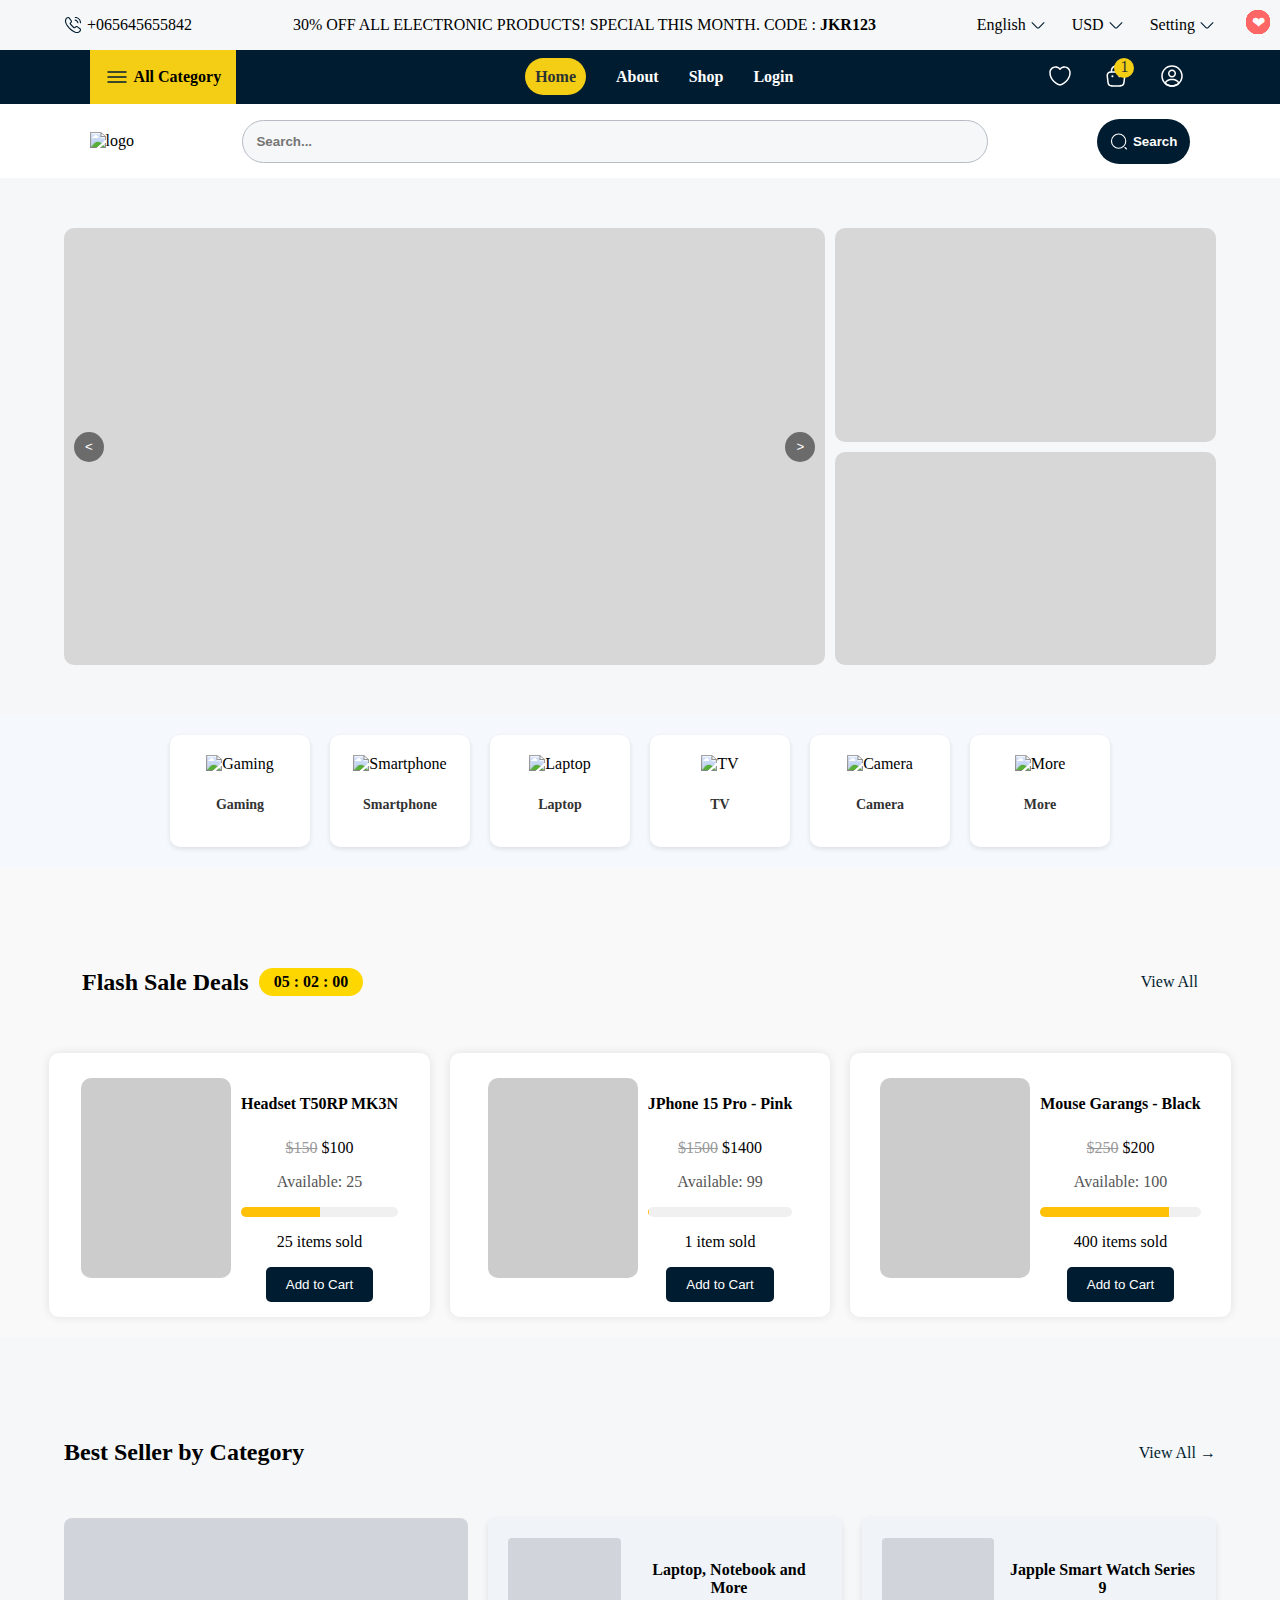
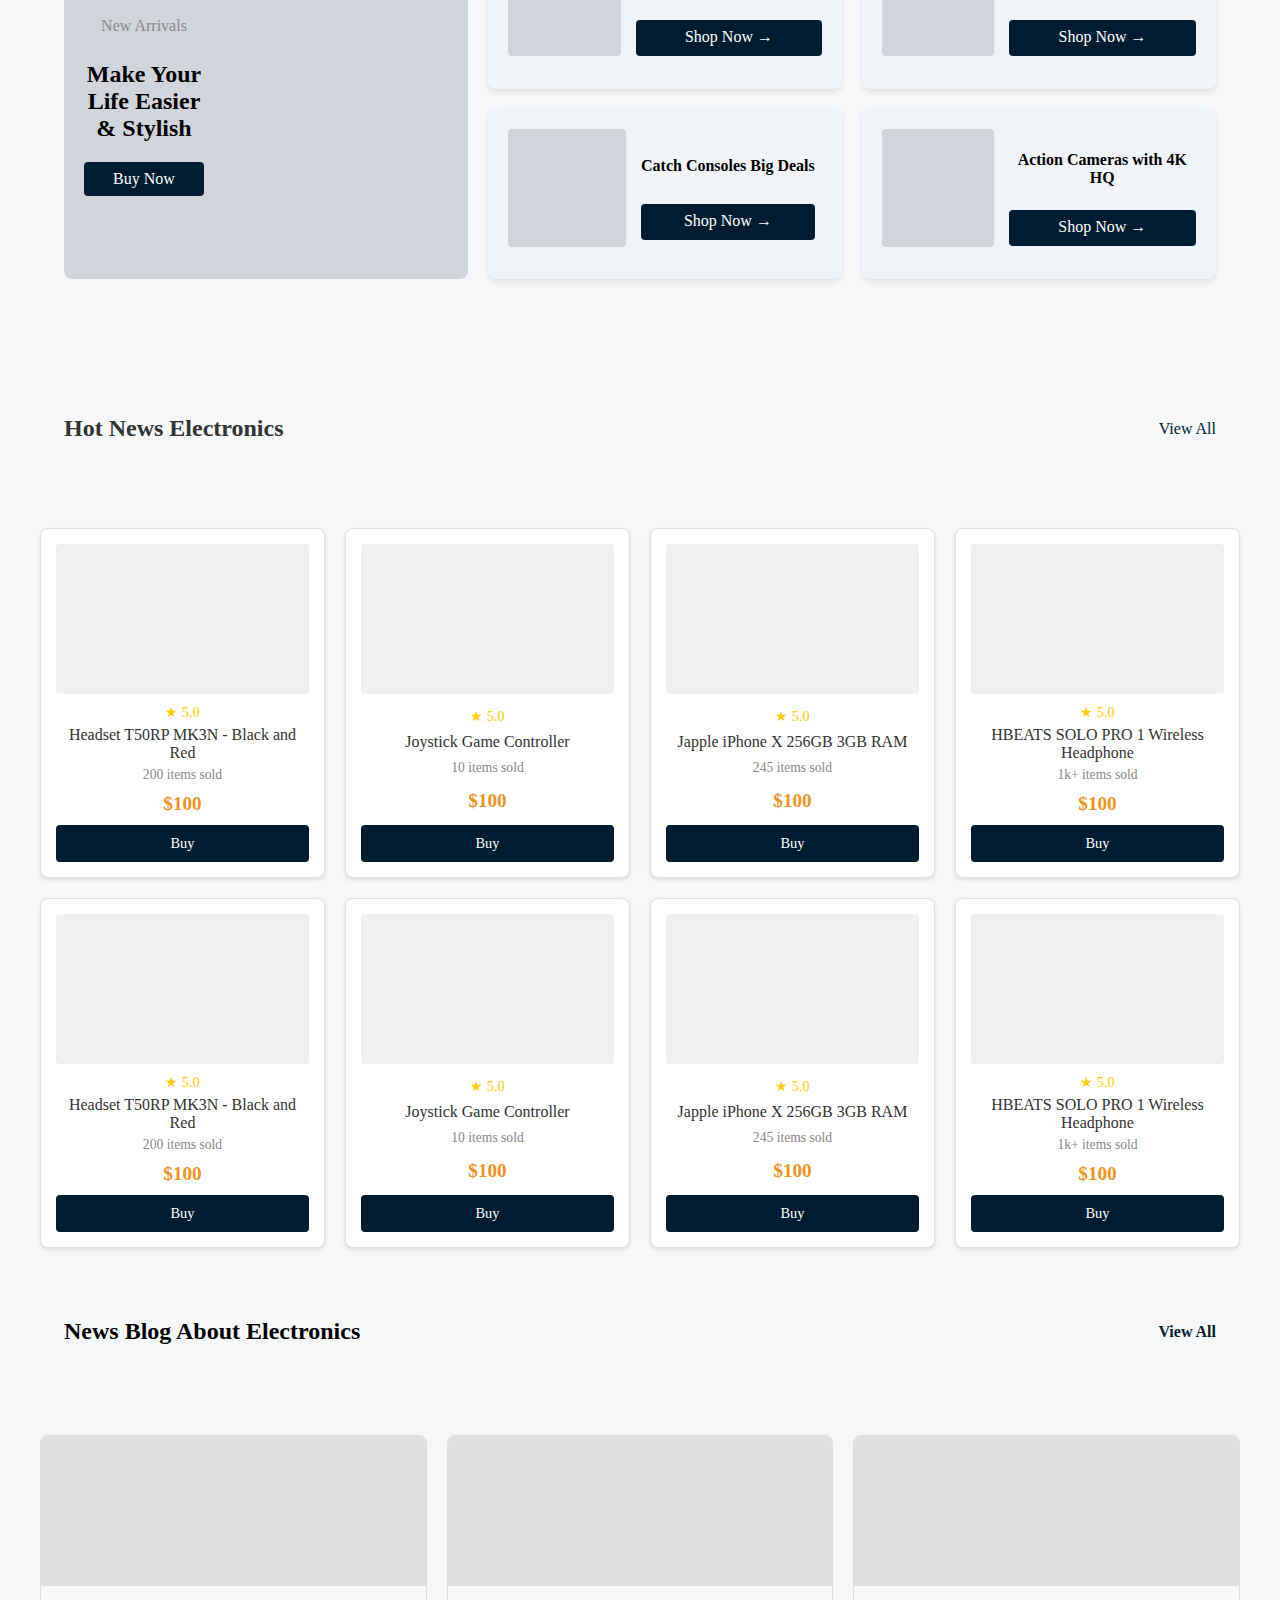
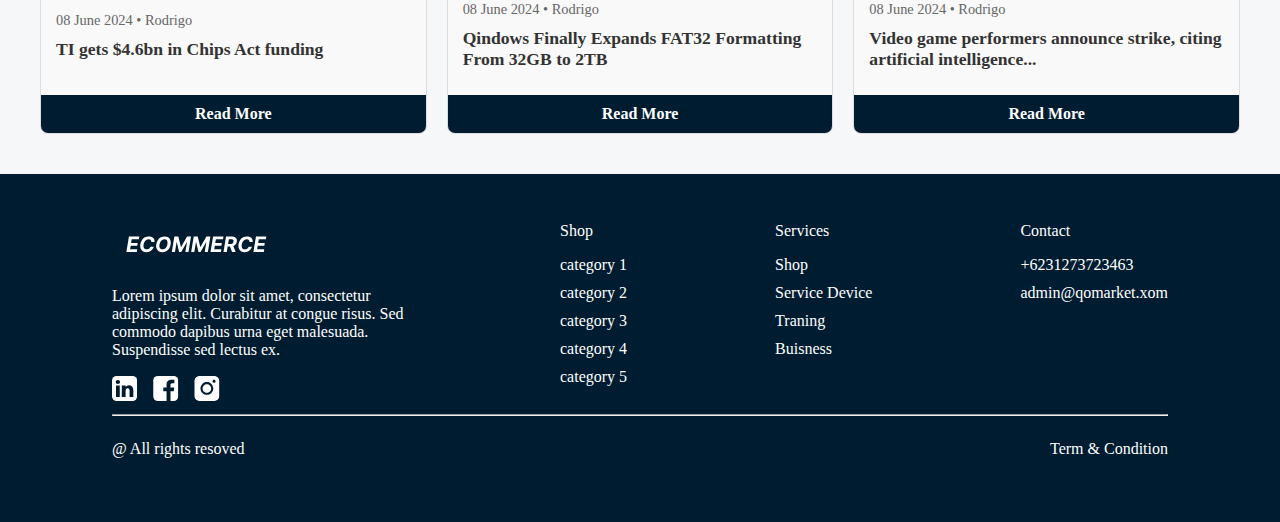
==== commit f030b7d7: "added News Blog About Electronics and Hot News Electronics" ====
--- a/index.html
+++ b/index.html
@@ -246,10 +246,10 @@
     </div>
   </div>
 </section>
-    <!-- flsah sale section-->
-
-
-
+    <!-- flsah sale section end-->
+
+
+    <!-- best seller section-->
   <section class="best-seller">
     <div class="bs-header">
       <h4>Best Seller by Category</h4>
@@ -295,14 +295,138 @@
       </div>
     </div>
   </section>
-
-
-
-
-
-
-
-
+    <!-- best seller section end-->
+
+
+        <!-- Hot News Electronics section-->
+    <div class="hns-header">
+      <h1>Hot News Electronics</h1>
+      <a href="#">View All</a>
+    </div>
+<section class="hns-container">
+  <div class="hns-product-grid">
+    <!-- Product Card -->
+    <div class="hns-product-card">
+      <div class="hns-heart-icon">❤</div>
+      <div class="hns-product-image"></div>
+      <div class="hns-product-rating">★ 5.0</div>
+      <div class="hns-product-title">Headset T50RP MK3N - Black and Red</div>
+      <div class="hns-product-sold">200 items sold</div>
+      <div class="hns-product-price">$100</div>
+      <a href="#" class="hns-buy-button">Buy</a>
+    </div>
+
+    <div class="hns-product-card">
+      <div class="hns-heart-icon">❤</div>
+      <div class="hns-product-image"></div>
+      <div class="hns-product-rating">★ 5.0</div>
+      <div class="hns-product-title">Joystick Game Controller</div>
+      <div class="hns-product-sold">10 items sold</div>
+      <div class="hns-product-price">$100</div>
+      <a href="#" class="hns-buy-button">Buy</a>
+    </div>
+
+    <div class="hns-product-card">
+      <div class="hns-heart-icon">❤</div>
+      <div class="hns-product-image"></div>
+      <div class="hns-product-rating">★ 5.0</div>
+      <div class="hns-product-title">Japple iPhone X 256GB 3GB RAM</div>
+      <div class="hns-product-sold">245 items sold</div>
+      <div class="hns-product-price">$100</div>
+      <a href="#" class="hns-buy-button">Buy</a>
+    </div>
+
+    <div class="hns-product-card">
+      <div class="hns-heart-icon">❤</div>
+      <div class="hns-product-image"></div>
+      <div class="hns-product-rating">★ 5.0</div>
+      <div class="hns-product-title">HBEATS SOLO PRO 1 Wireless Headphone</div>
+      <div class="hns-product-sold">1k+ items sold</div>
+      <div class="hns-product-price">$100</div>
+      <a href="#" class="hns-buy-button">Buy</a>
+    </div>
+
+    <div class="hns-product-card">
+      <div class="hns-heart-icon">❤</div>
+      <div class="hns-product-image"></div>
+      <div class="hns-product-rating">★ 5.0</div>
+      <div class="hns-product-title">Headset T50RP MK3N - Black and Red</div>
+      <div class="hns-product-sold">200 items sold</div>
+      <div class="hns-product-price">$100</div>
+      <a href="#" class="hns-buy-button">Buy</a>
+    </div>
+
+    <div class="hns-product-card">
+      <div class="hns-heart-icon">❤</div>
+      <div class="hns-product-image"></div>
+      <div class="hns-product-rating">★ 5.0</div>
+      <div class="hns-product-title">Joystick Game Controller</div>
+      <div class="hns-product-sold">10 items sold</div>
+      <div class="hns-product-price">$100</div>
+      <a href="#" class="hns-buy-button">Buy</a>
+    </div>
+
+    <div class="hns-product-card">
+      <div class="hns-heart-icon">❤</div>
+      <div class="hns-product-image"></div>
+      <div class="hns-product-rating">★ 5.0</div>
+      <div class="hns-product-title">Japple iPhone X 256GB 3GB RAM</div>
+      <div class="hns-product-sold">245 items sold</div>
+      <div class="hns-product-price">$100</div>
+      <a href="#" class="hns-buy-button">Buy</a>
+    </div>
+
+    <div class="hns-product-card">
+      <div class="hns-heart-icon">❤</div>
+      <div class="hns-product-image"></div>
+      <div class="hns-product-rating">★ 5.0</div>
+      <div class="hns-product-title">HBEATS SOLO PRO 1 Wireless Headphone</div>
+      <div class="hns-product-sold">1k+ items sold</div>
+      <div class="hns-product-price">$100</div>
+      <a href="#" class="hns-buy-button">Buy</a>
+    </div>
+    <!-- Add more products as needed -->
+  </div>
+</section>
+    <!-- Hot News Electronics section ended-->
+
+
+    <!-- News blog section ended-->
+    <div class="news-header">
+      <h2>News Blog About Electronics</h2>
+      <a href="#">View All</a>
+  </div>
+  
+<section class="news-section">
+<div class="news-container">
+    <div class="news-card">
+        <div class="image-placeholder"></div>
+        <div class="content">
+            <p>08 June 2024 • Rodrigo</p>
+            <h3>TI gets $4.6bn in Chips Act funding</h3>
+        </div>
+        <a href="#" class="read-more">Read More</a>
+    </div>
+
+    <div class="news-card">
+        <div class="image-placeholder"></div>
+        <div class="content">
+            <p>08 June 2024 • Rodrigo</p>
+            <h3>Qindows Finally Expands FAT32 Formatting From 32GB to 2TB</h3>
+        </div>
+        <a href="#" class="read-more">Read More</a>
+    </div>
+
+    <div class="news-card">
+        <div class="image-placeholder"></div>
+        <div class="content">
+            <p>08 June 2024 • Rodrigo</p>
+            <h3>Video game performers announce strike, citing artificial intelligence...</h3>
+        </div>
+        <a href="#" class="read-more">Read More</a>
+    </div>
+</div>
+</section>
 
   <!-- footer -->
   <footer>
--- a/style/Home.css
+++ b/style/Home.css
@@ -278,7 +278,7 @@
       margin: 20px auto;
       padding: 20px;
       border-radius: 8px;
-      padding:50px 100px;
+      padding:50px 5%;
     }
     
     .bs-header {
@@ -387,4 +387,207 @@
           justify-content: center;
           left: 70%;
           width: 120px;
-    }+    }
+
+
+
+
+    .hns-container {
+      max-width: 1200px;
+      margin: 0 auto;
+      padding: 20px;
+    }
+
+    .hns-header {
+      display: flex;
+      justify-content: space-between;
+      align-items: center;
+      padding: 50px 5%;
+    }
+
+    .hns-header h1 {
+      font-size: 1.5rem;
+      color: #333;
+    }
+
+    .hns-header a {
+      text-decoration: none;
+      color: var(--color-primary);
+      font-size: 1rem;
+    }
+
+    .hns-product-grid {
+      display: grid;
+      grid-template-columns: repeat(auto-fit, minmax(250px, 1fr));
+      gap: 20px;
+    }
+
+    .hns-product-card {
+      background: #fff;
+      border: 1px solid #e0e0e0;
+      border-radius: 8px;
+      padding: 15px;
+      text-align: center;
+      box-shadow: 0 2px 4px rgba(0, 0, 0, 0.1);
+      transition: transform 0.3s ease, box-shadow 0.3s ease;
+      display: flex;
+      flex-direction: column;
+      justify-content: space-between;
+    }
+
+    .hns-product-card:hover {
+      transform: translateY(-5px);
+      box-shadow: 0 4px 8px rgba(0, 0, 0, 0.15);
+    }
+
+    .hns-product-image {
+      width: 100%;
+      height: 150px;
+      background-color: #f0f0f0;
+      margin-bottom: 10px;
+      border-radius: 4px;
+    }
+
+    .hns-product-rating {
+      font-size: 0.9rem;
+      color: #ffcc00;
+      margin-bottom: 5px;
+    }
+
+    .hns-heart-icon {
+      position: absolute;
+      top: 10px;
+      right: 10px;
+      width: 24px;
+      height: 24px;
+      background-color: #ff6666;
+      color: #fff;
+      display: flex;
+      justify-content: center;
+      align-items: center;
+      border-radius: 50%;
+      font-size: 1rem;
+      cursor: pointer;
+      transition: background-color 0.3s ease;
+    }
+
+    .hns-heart-icon:hover {
+      background-color: #e60000;
+    }
+
+    .hns-product-title {
+      font-size: 1rem;
+      color: #333;
+      margin-bottom: 5px;
+    }
+
+    .hns-product-sold {
+      font-size: 0.85rem;
+      color: #888;
+      margin-bottom: 10px;
+    }
+
+    .hns-product-price {
+      font-size: 1.2rem;
+      color: var(--color-orange);
+      font-weight: bold;
+      margin-bottom: 10px;
+    }
+
+    .hns-buy-button {
+      display: inline-block;
+      padding: 10px 20px;
+      font-size: 0.9rem;
+      color: #fff;
+      background-color: var(--color-primary);
+      border: none;
+      border-radius: 4px;
+      text-decoration: none;
+      cursor: pointer;
+      transition: background-color 0.3s ease;
+    }
+
+    .hns-buy-button:hover {
+      background-color: #0056b3;
+    }
+
+
+
+
+    .news-section {
+      max-width: 1200px;
+      margin: 20px auto;
+      padding: 20px;
+      border-radius: 8px;
+  }
+
+  .news-header {
+      display: flex;
+      justify-content: space-between;
+      align-items: center;
+      padding: 50px 5%;
+  }
+
+  .news-header h2 {
+      margin: 0;
+      font-size: 1.5em;
+  }
+
+  .news-header a {
+      text-decoration: none;
+      color: var(--color-primary);
+      font-weight: bold;
+  }
+
+  .news-container {
+      display: flex;
+      gap: 20px;
+  }
+
+  .news-card {
+      flex: 1;
+      background-color: #f9f9f9;
+      border: 1px solid #ddd;
+      border-radius: 8px;
+      overflow: hidden;
+      display: flex;
+      flex-direction: column;
+      justify-content: space-between;
+  }
+
+  .news-card .image-placeholder {
+      height: 150px;
+      background-color: #e0e0e0;
+  }
+
+  .news-card .content {
+      padding: 15px;
+  }
+
+  .news-card .content p {
+      margin: 0;
+      color: #666;
+      font-size: 0.9em;
+  }
+
+  .news-card .content h3 {
+      margin: 10px 0;
+      font-size: 1.1em;
+      color: #333;
+  }
+
+  .news-card .read-more {
+      display: block;
+      text-align: center;
+      padding: 10px;
+      background-color: var(--color-primary);
+      color: white;
+      text-decoration: none;
+      font-weight: bold;
+      border: none;
+      cursor: pointer;
+  }
+
+  .news-card .read-more:hover {
+      background-color: #0056b3;
+  }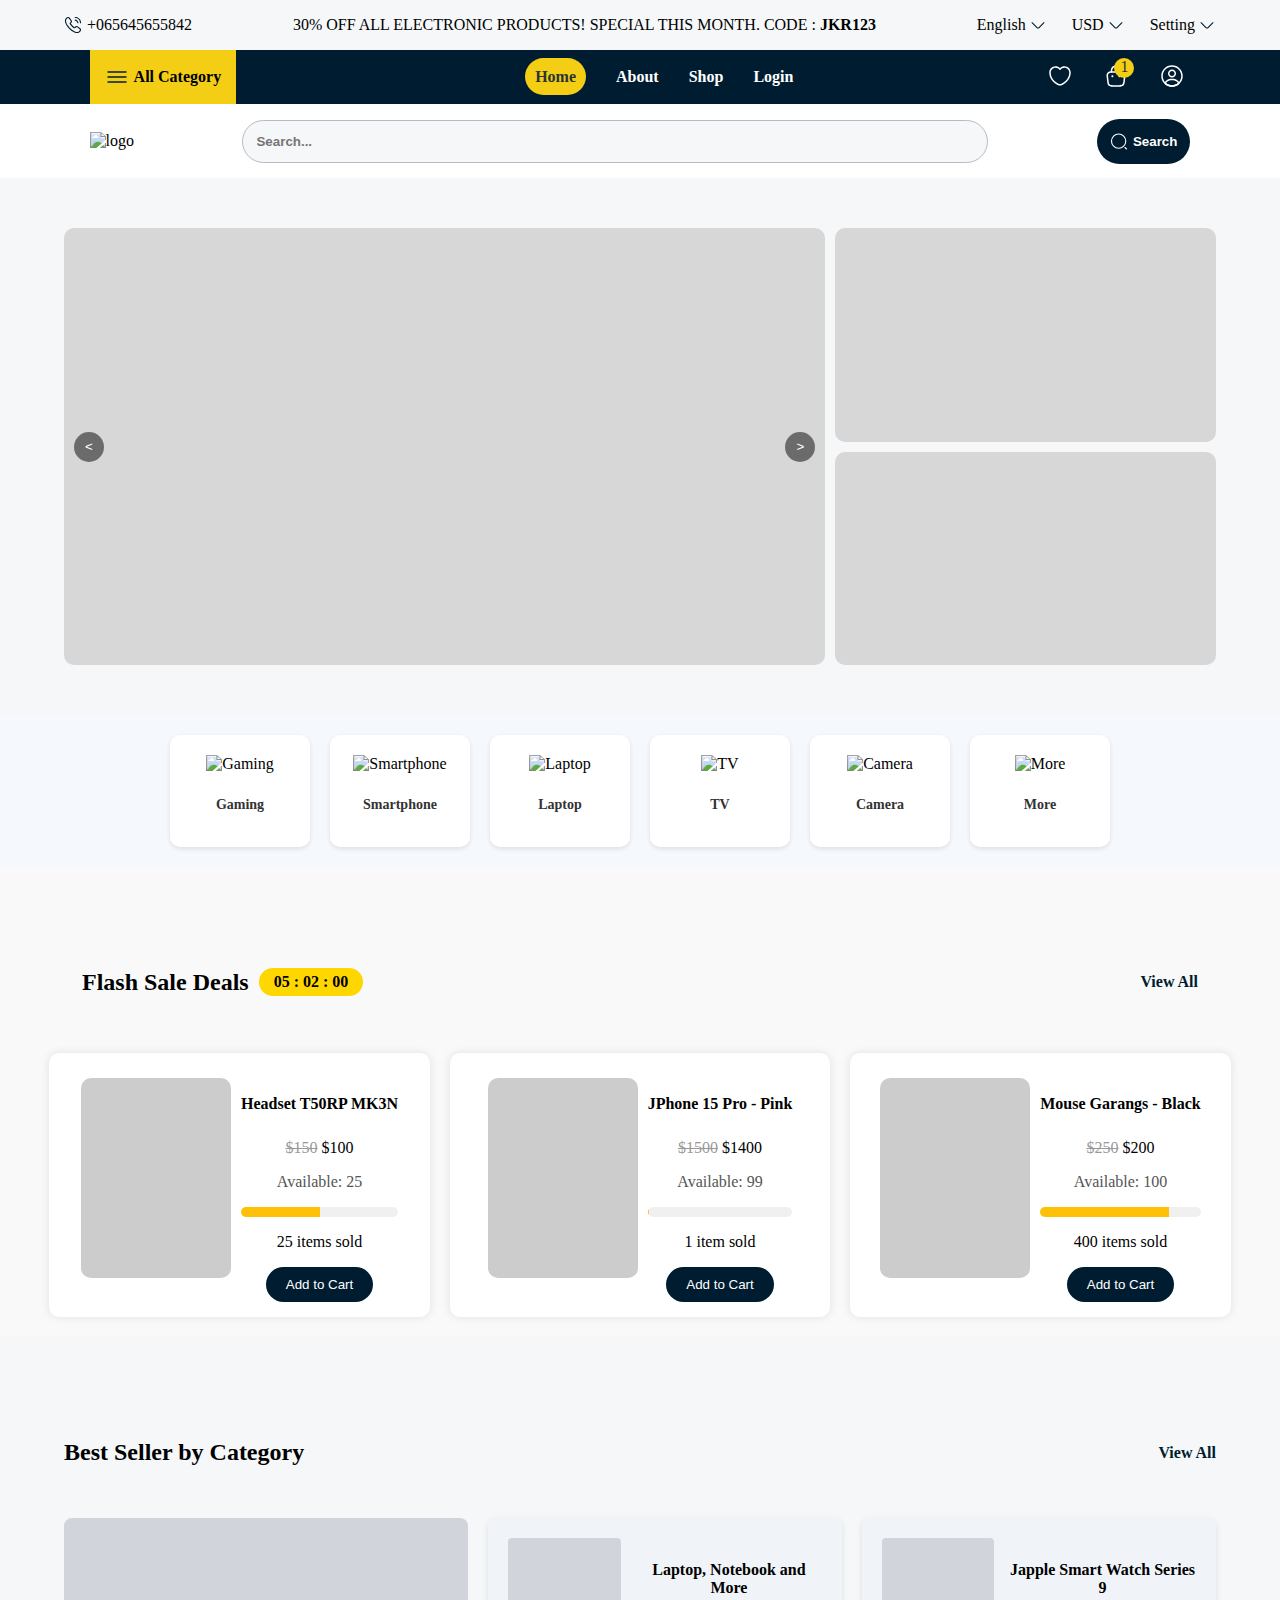
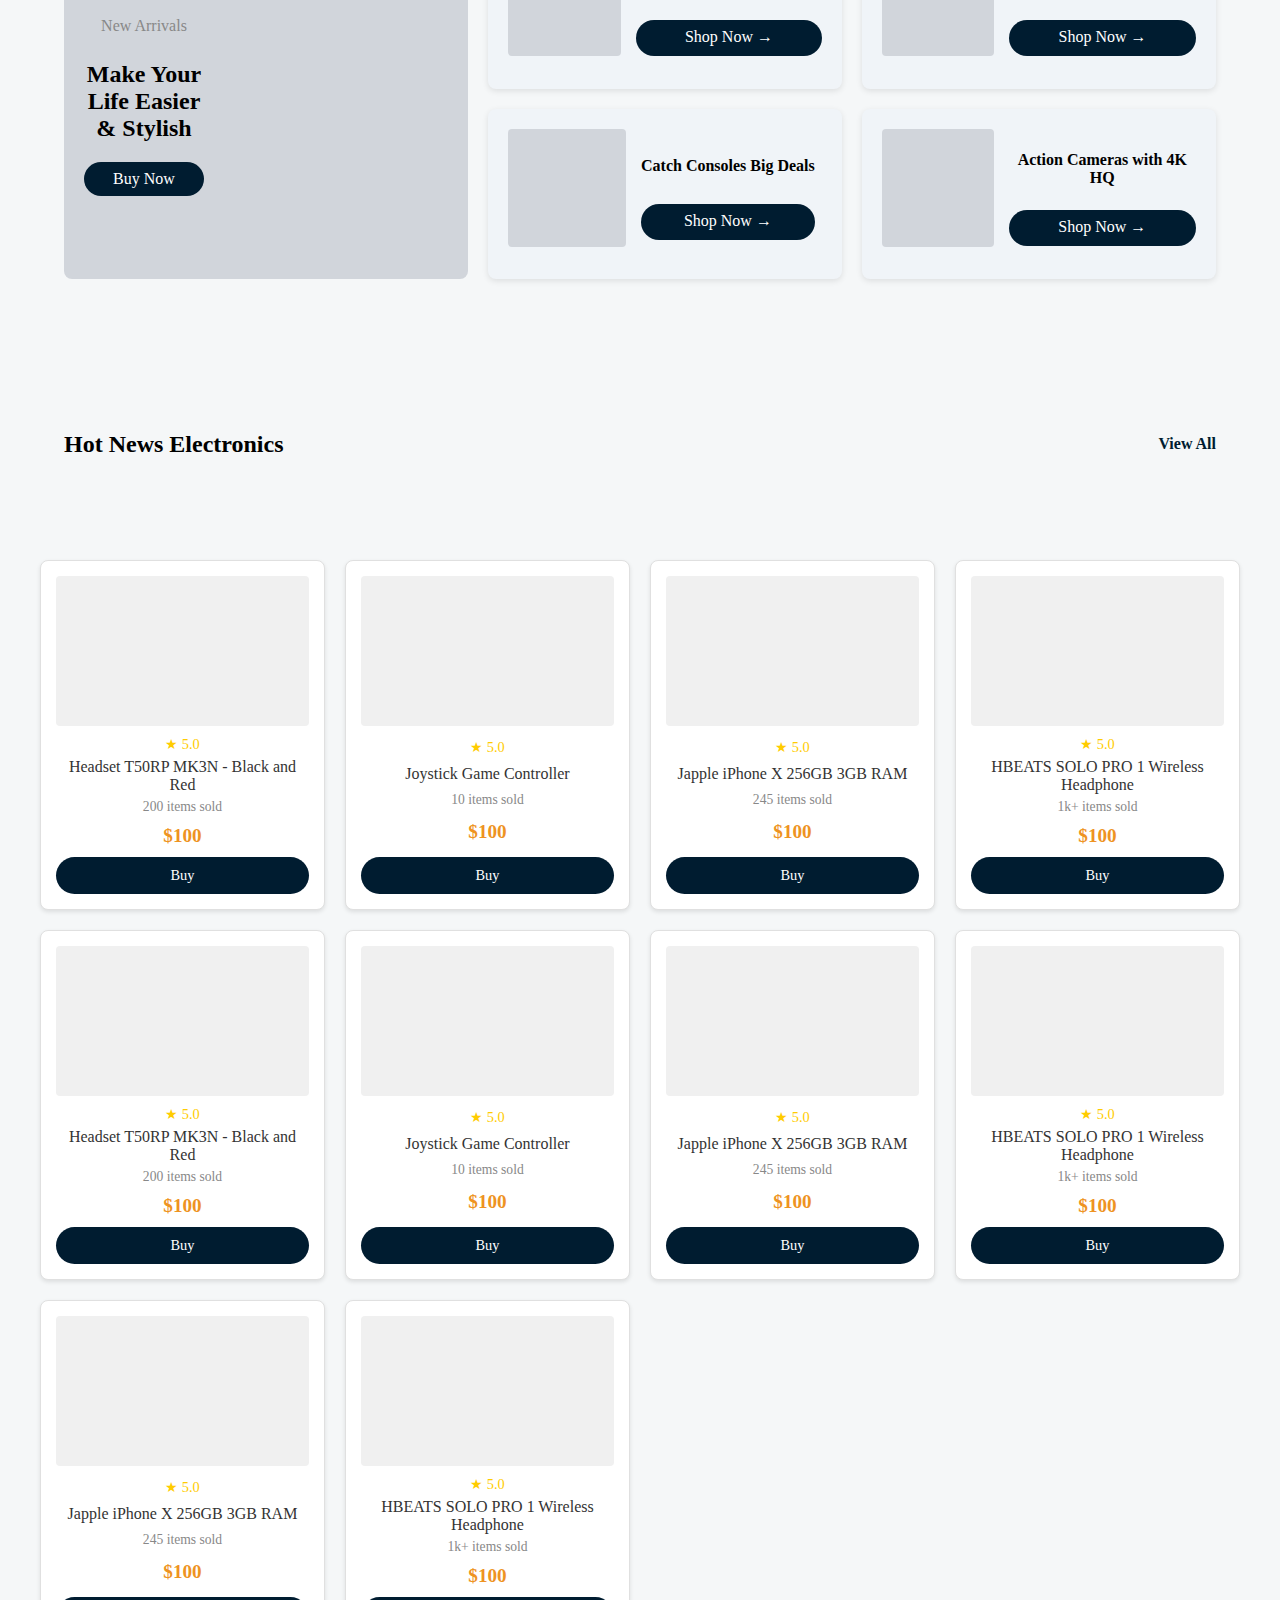
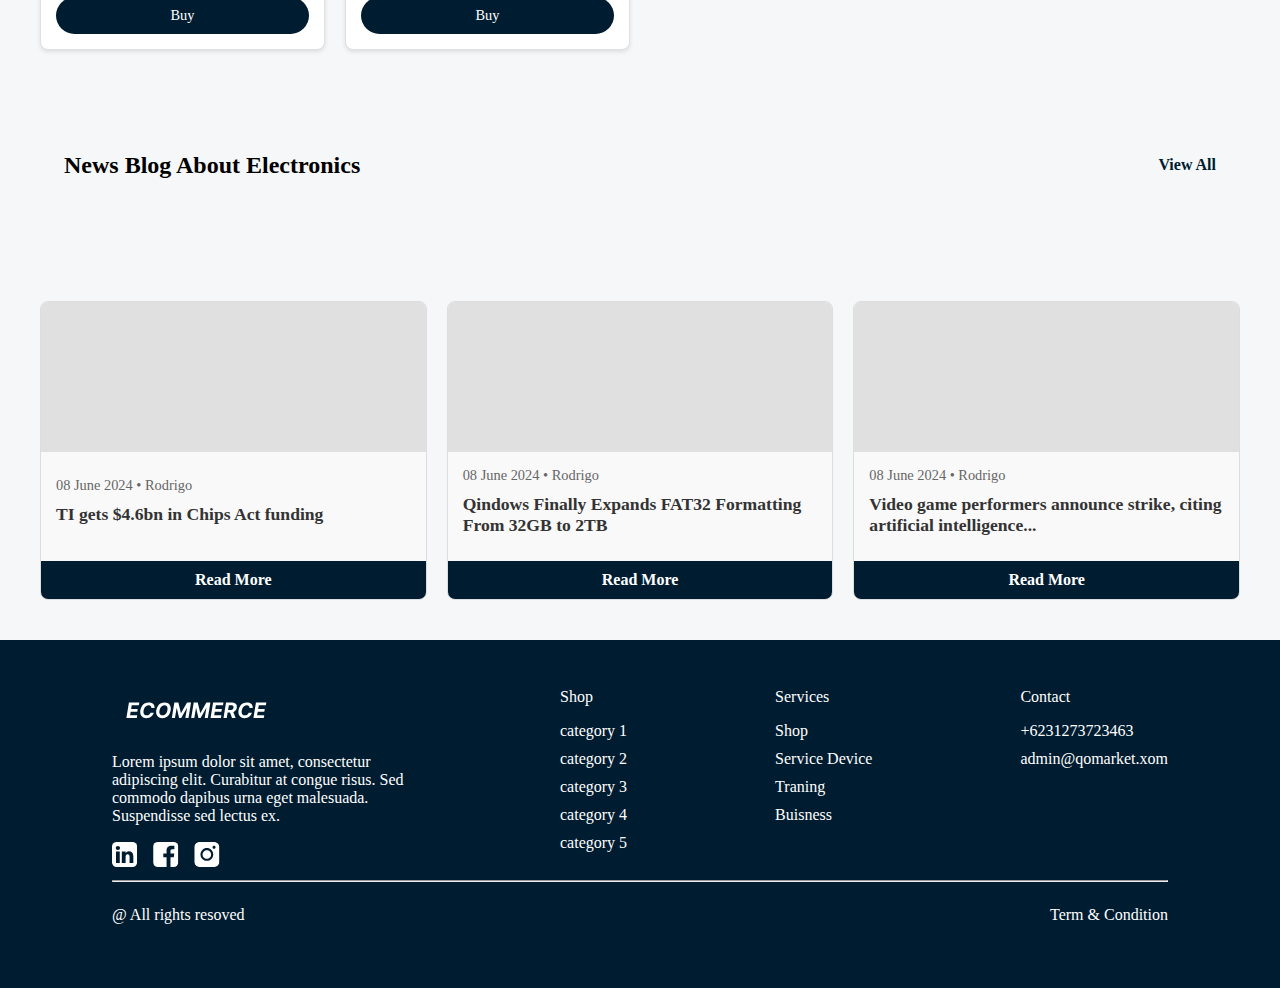
==== commit d3153af7: "heart fixed" ====
--- a/index.html
+++ b/index.html
@@ -253,7 +253,7 @@
   <section class="best-seller">
     <div class="bs-header">
       <h4>Best Seller by Category</h4>
-      <a href="#" class="view-all">View All →</a>
+      <a href="#" class="bs-view-all">View All</a>
     </div>
     <div class="bs-content">
       <div class="bs-categories">
@@ -300,7 +300,7 @@
 
         <!-- Hot News Electronics section-->
     <div class="hns-header">
-      <h1>Hot News Electronics</h1>
+      <h4>Hot News Electronics</h4>
       <a href="#">View All</a>
     </div>
 <section class="hns-container">
@@ -362,6 +362,26 @@
       <div class="hns-product-rating">★ 5.0</div>
       <div class="hns-product-title">Joystick Game Controller</div>
       <div class="hns-product-sold">10 items sold</div>
+      <div class="hns-product-price">$100</div>
+      <a href="#" class="hns-buy-button">Buy</a>
+    </div>
+
+    <div class="hns-product-card">
+      <div class="hns-heart-icon">❤</div>
+      <div class="hns-product-image"></div>
+      <div class="hns-product-rating">★ 5.0</div>
+      <div class="hns-product-title">Japple iPhone X 256GB 3GB RAM</div>
+      <div class="hns-product-sold">245 items sold</div>
+      <div class="hns-product-price">$100</div>
+      <a href="#" class="hns-buy-button">Buy</a>
+    </div>
+
+    <div class="hns-product-card">
+      <div class="hns-heart-icon">❤</div>
+      <div class="hns-product-image"></div>
+      <div class="hns-product-rating">★ 5.0</div>
+      <div class="hns-product-title">HBEATS SOLO PRO 1 Wireless Headphone</div>
+      <div class="hns-product-sold">1k+ items sold</div>
       <div class="hns-product-price">$100</div>
       <a href="#" class="hns-buy-button">Buy</a>
     </div>
@@ -393,7 +413,7 @@
 
     <!-- News blog section ended-->
     <div class="news-header">
-      <h2>News Blog About Electronics</h2>
+      <h4>News Blog About Electronics</h4>
       <a href="#">View All</a>
   </div>
   
--- a/style/Home.css
+++ b/style/Home.css
@@ -67,7 +67,7 @@
     padding: 50px 5%;
     height: 537px;
     box-sizing: border-box;
-    
+
     }
     .main-highlight{
       position: relative;
@@ -142,7 +142,7 @@
     
     .category img {
       width: 60px;
-      height: auto;
+      height: 60px;
       margin-bottom: 10px;
     }
     
@@ -155,9 +155,6 @@
     .category:hover {
       transform: translateY(-10px);
     }
-
-
-
 
 
 
@@ -193,6 +190,7 @@
     .view-all {
       color: var(--color-primary);
       text-decoration: none;
+      font-weight: bold;
     }
     
     .products {
@@ -263,7 +261,7 @@
       color: #fff;
       padding: 10px 20px;
       border: none;
-      border-radius: 5px;
+      border-radius: 25px;
       cursor: pointer;
       transition: 0.7s ;
     }
@@ -288,10 +286,9 @@
       margin-bottom: 20px;
 
     }
-    
     .bs-header .bs-view-all {
+      text-decoration: none;
       color: var(--color-primary);
-      text-decoration: none;
       font-weight: bold;
     }
     
@@ -338,7 +335,7 @@
       color: white;
       background-color:var(--color-primary);
       text-decoration: none;
-      border-radius: 4px;
+      border-radius: 25px;
       height: 20px;
     }
     
@@ -371,7 +368,7 @@
       color: white;
       background-color: var(--color-primary);
       text-decoration: none;
-      border-radius: 4px;
+      border-radius: 25px;
       margin-top: 10px;
     }
     .bs-details{
@@ -405,15 +402,11 @@
       padding: 50px 5%;
     }
 
-    .hns-header h1 {
-      font-size: 1.5rem;
-      color: #333;
-    }
 
     .hns-header a {
       text-decoration: none;
       color: var(--color-primary);
-      font-size: 1rem;
+      font-weight: bold;
     }
 
     .hns-product-grid {
@@ -433,11 +426,16 @@
       display: flex;
       flex-direction: column;
       justify-content: space-between;
+      position: relative;
+
     }
 
     .hns-product-card:hover {
       transform: translateY(-5px);
       box-shadow: 0 4px 8px rgba(0, 0, 0, 0.15);
+      .hns-heart-icon{
+        opacity:1 ;
+      }
     }
 
     .hns-product-image {
@@ -469,10 +467,12 @@
       font-size: 1rem;
       cursor: pointer;
       transition: background-color 0.3s ease;
+      opacity: 0;
     }
 
     .hns-heart-icon:hover {
       background-color: #e60000;
+      opacity: 1;
     }
 
     .hns-product-title {
@@ -501,7 +501,7 @@
       color: #fff;
       background-color: var(--color-primary);
       border: none;
-      border-radius: 4px;
+      border-radius: 25px;
       text-decoration: none;
       cursor: pointer;
       transition: background-color 0.3s ease;
@@ -528,10 +528,6 @@
       padding: 50px 5%;
   }
 
-  .news-header h2 {
-      margin: 0;
-      font-size: 1.5em;
-  }
 
   .news-header a {
       text-decoration: none;
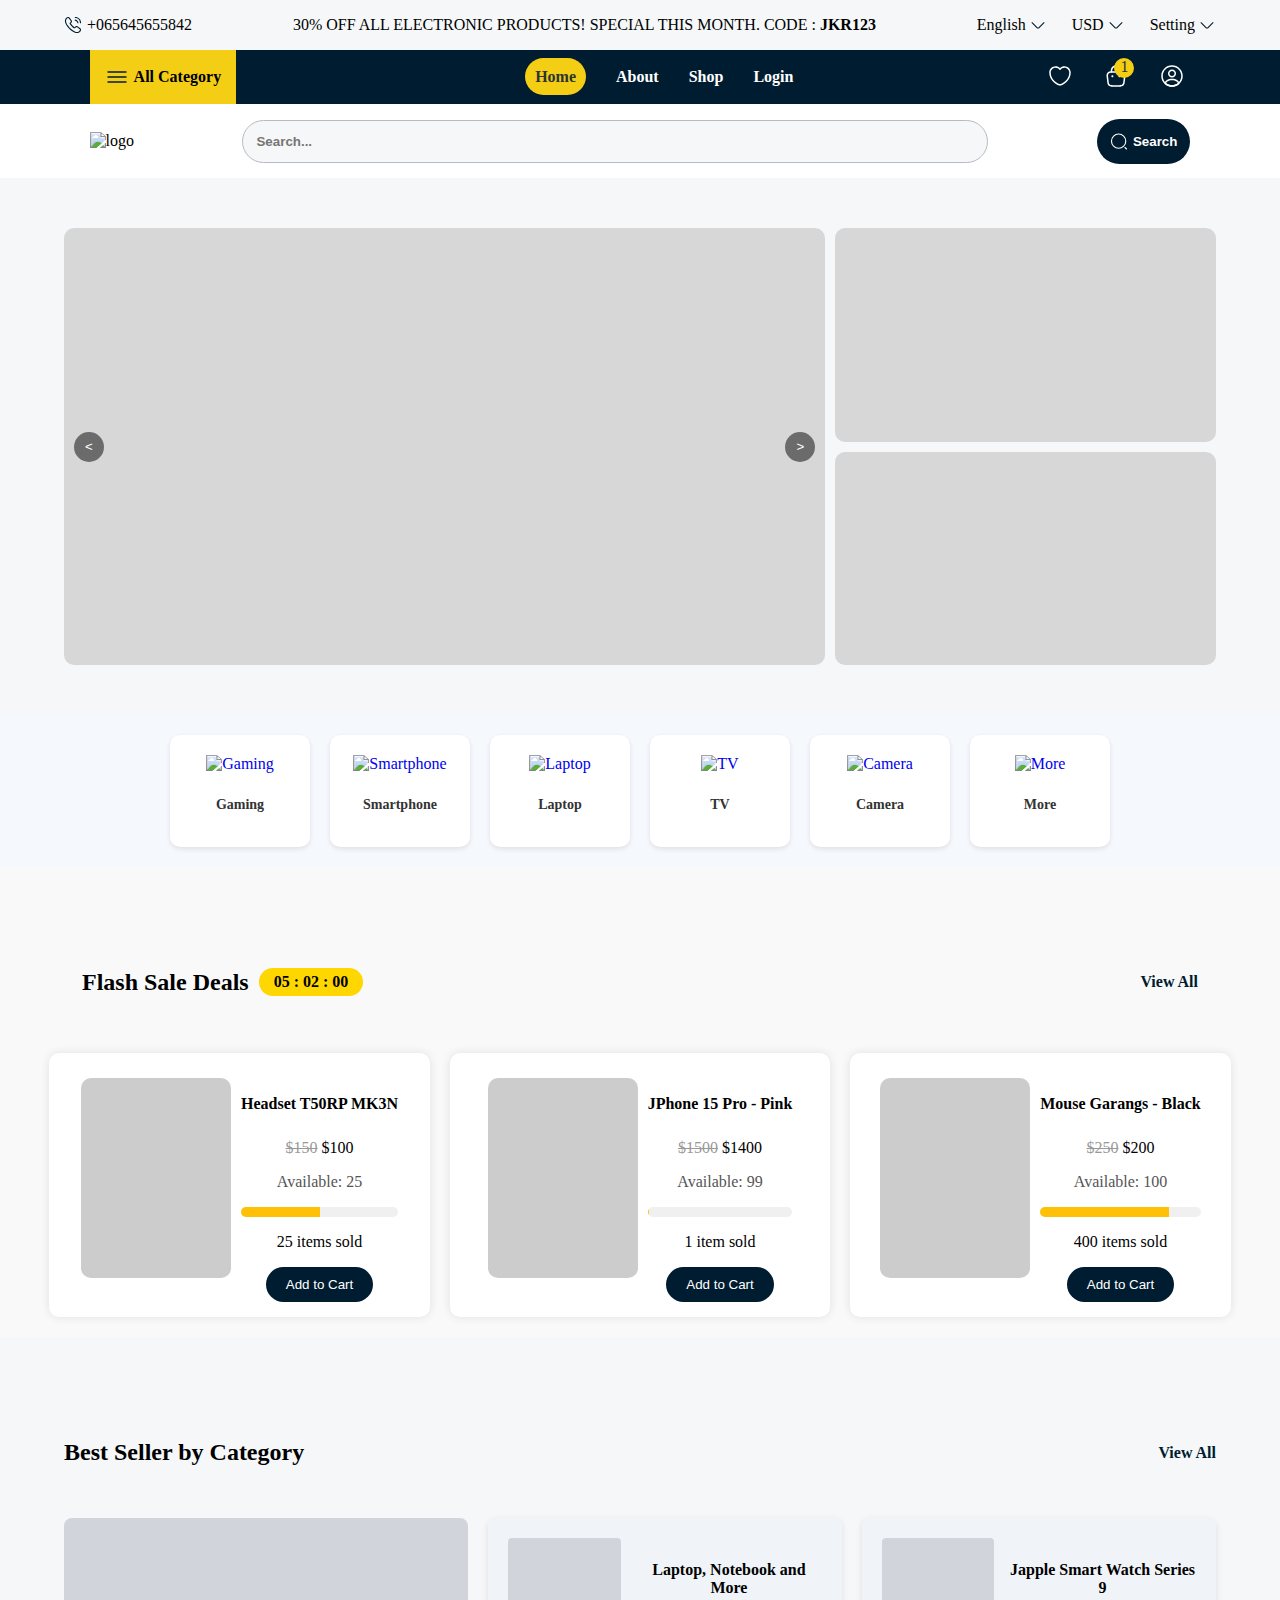
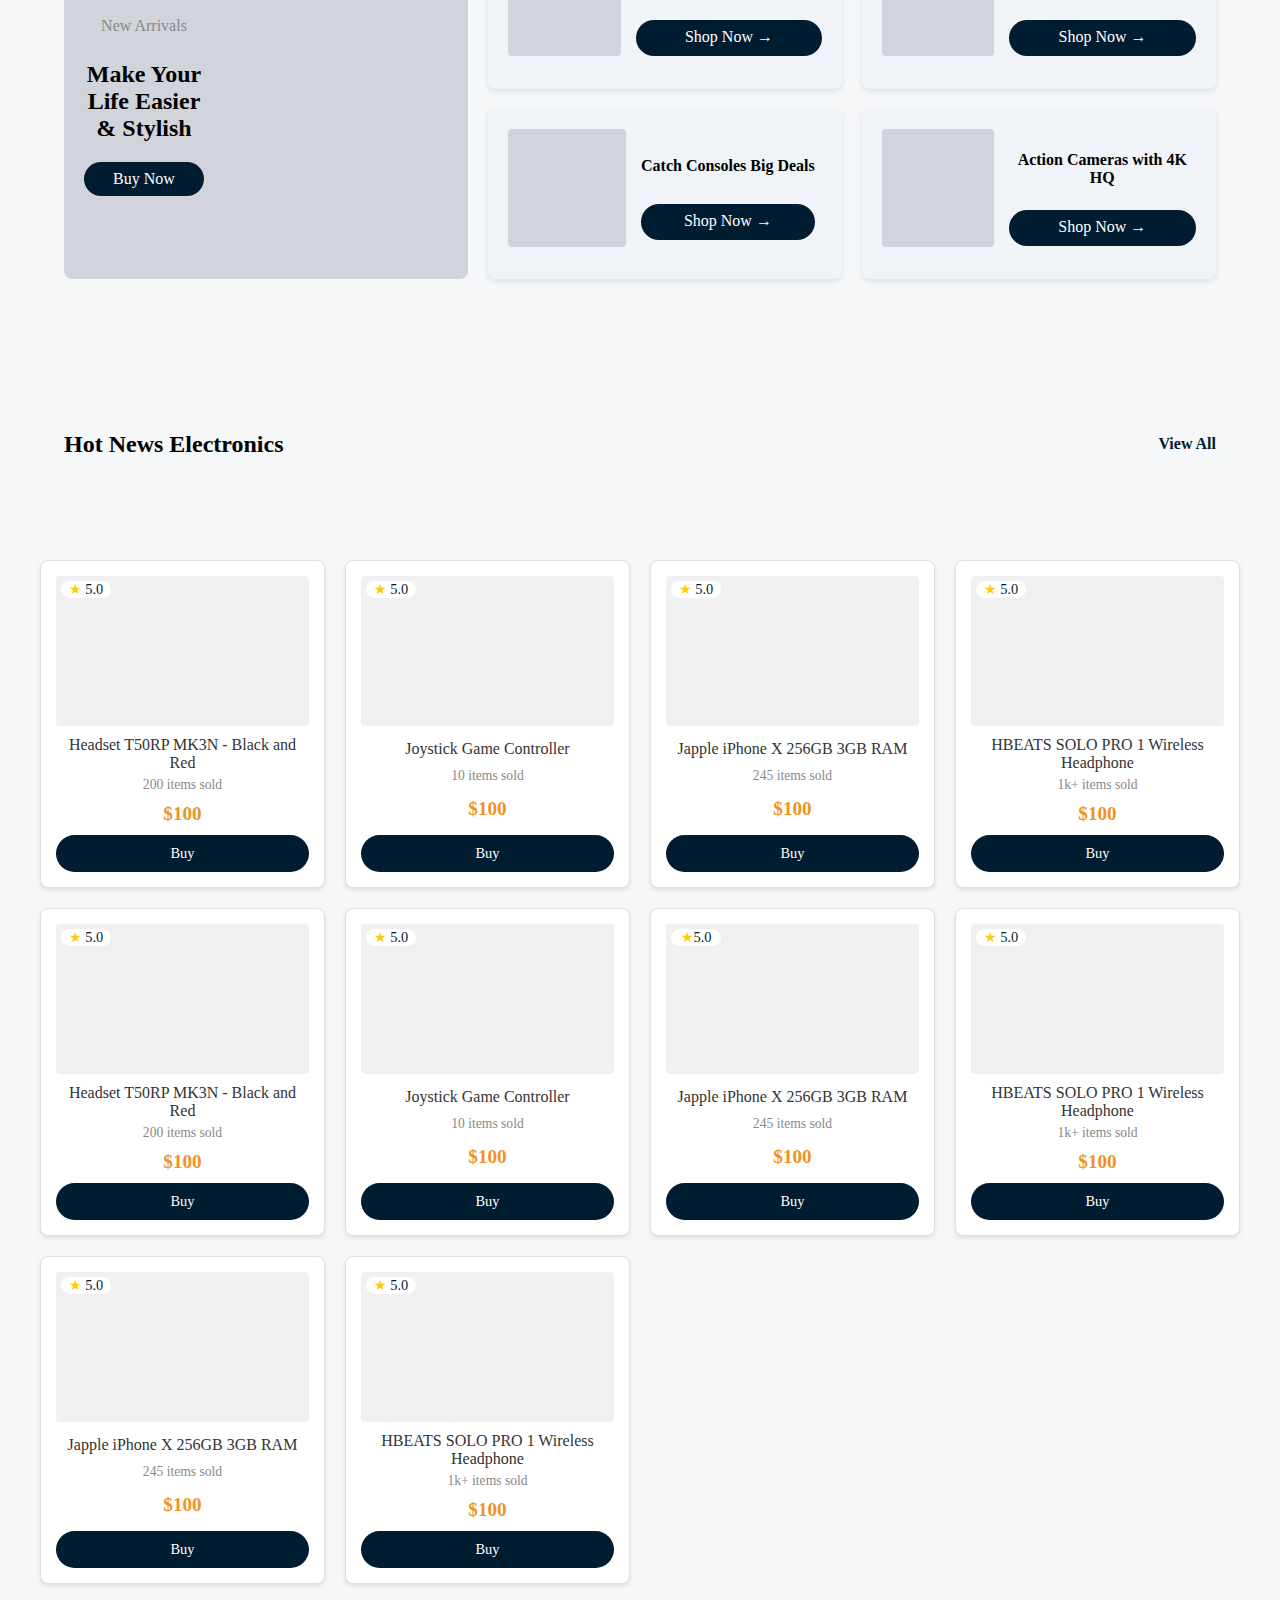
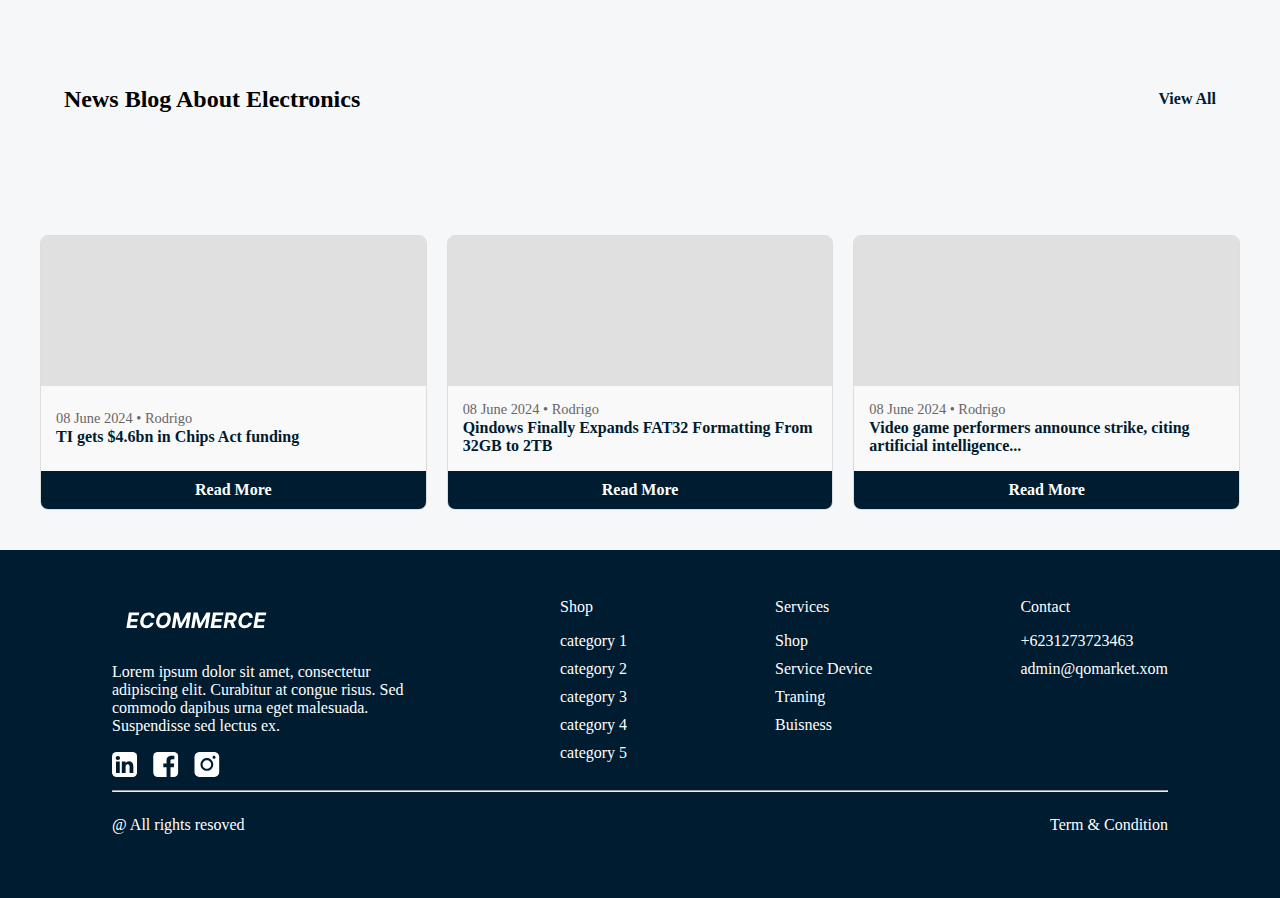
==== commit c1f139f5: "linked to other pages" ====
--- a/index.html
+++ b/index.html
@@ -158,30 +158,39 @@
 
     <!-- categories section-->
   <section class="categories">
-    <div class="category" id="gaming">
+    <a href="/product-listings/" class="category" id="gaming">
       <img src="imgs/gaming.svg" alt="Gaming">
       <p>Gaming</p>
-    </div>
-    <div class="category" id="smartphone">
+    </a>
+
+    <a href="/product-listings/" class="category" id="smartphone" >
       <img src="imgs/smartphone.svg" alt="Smartphone">
       <p>Smartphone</p>
-    </div>
-    <div class="category" id="laptop">
+    </a>
+
+
+    <a href="/product-listings/" class="category" id="laptop">
       <img src="imgs/laptop.svg" alt="Laptop">
       <p>Laptop</p>
-    </div>
-    <div class="category" id="tv">
+    </a>
+
+
+    <a href="/product-listings/" class="category" id="tv">
       <img src="imgs/tv.svg" alt="TV">
       <p>TV</p>
-    </div>
-    <div class="category" id="camera">
+    </a>
+
+
+    <a href="/product-listings/" class="category" id="camera">
       <img src="imgs/camera.svg" alt="Camera">
       <p>Camera</p>
-    </div>
-    <div class="category" id="more">
+    </a>
+
+
+    <a href="/product-listings/" class="category" id="more">
       <img src="imgs/more.svg" alt="More">
       <p>More</p>
-    </div>
+    </a>
   </section>
     <!-- categories section end-->
 
@@ -196,7 +205,7 @@
       <h4>Flash Sale Deals</h4>
     <div class="timer">05 : 02 : 00</div>
     </div>
-    <div> <a href="#" class="view-all">View All</a></div>
+    <div> <a href="/product-listings/" class="view-all">View All</a></div>
   </div>
   <div class="products">
 
@@ -211,7 +220,7 @@
         <div class="progress" style="width: 50%;"></div>
       </div>
       <p>25 items sold</p>
-      <button class="add-to-cart">Add to Cart</button>
+      <button class="add-to-cart" ><a href="/process/cart/">Add to Cart</a></button>
       </div>
     </div>
 
@@ -226,7 +235,7 @@
         <div class="progress" style="width: 1%;"></div>
       </div>
       <p>1 item sold</p>
-      <button class="add-to-cart">Add to Cart</button>
+      <button class="add-to-cart" ><a href="/process/cart/">Add to Cart</a></button>
       </div>
     </div>
 
@@ -241,7 +250,7 @@
         <div class="progress" style="width: 80%;"></div>
       </div>
       <p>400 items sold</p>
-      <button class="add-to-cart">Add to Cart</button>
+      <button class="add-to-cart" ><a href="../process/cart/">Add to Cart</a></button>
       </div>
     </div>
   </div>
@@ -253,7 +262,7 @@
   <section class="best-seller">
     <div class="bs-header">
       <h4>Best Seller by Category</h4>
-      <a href="#" class="bs-view-all">View All</a>
+      <a href="/product-listings/" class="bs-view-all">View All</a>
     </div>
     <div class="bs-content">
       <div class="bs-categories">
@@ -261,36 +270,36 @@
           <div class="image-placeholder"></div>
           <div class="bs-details">
             <p>Laptop, Notebook and More</p>
-            <a href="#" class="bs-btn">Shop Now →</a>
+            <a href="/product-listings/" class="bs-btn">Shop Now →</a>
           </div>
         </div>
         <div class="bs-card">
           <div class="image-placeholder"></div>
           <div class="bs-details">
             <p>Japple Smart Watch Series 9</p>
-            <a href="#" class="bs-btn">Shop Now →</a>
+            <a href="/product-listings/" class="bs-btn">Shop Now →</a>
           </div>
         </div>
         <div class="bs-card">
           <div class="image-placeholder"></div>
           <div class="bs-details">
             <p>Catch Consoles Big Deals </p>
-            <a href="#" class="bs-btn">Shop Now →</a>
+            <a href="/product-listings/" class="bs-btn">Shop Now →</a>
           </div>
         </div>
         <div class="bs-card">
           <div class="image-placeholder"></div>
           <div class="bs-details">
             <p>Action Cameras with 4K HQ</p>
-            <a href="#" class="bs-btn">Shop Now →</a>
+            <a href="/product-listings/" class="bs-btn">Shop Now →</a>
           </div>
         </div>
       </div>
       <div class="bs-banner">
         <div class="bs-banner-details">
           <p>New Arrivals</p>
-          <h3>Make Your Life Easier & Stylish</h3>
-          <a href="#" class="bs-btn">Buy Now</a>
+          <h4>Make Your Life Easier & Stylish</h4>
+          <a href="/product-listings/" class="bs-btn">Buy Now</a>
         </div>
       </div>
     </div>
@@ -301,7 +310,7 @@
         <!-- Hot News Electronics section-->
     <div class="hns-header">
       <h4>Hot News Electronics</h4>
-      <a href="#">View All</a>
+      <a href="/product-listings/ ">View All</a>
     </div>
 <section class="hns-container">
   <div class="hns-product-grid">
@@ -309,101 +318,101 @@
     <div class="hns-product-card">
       <div class="hns-heart-icon">❤</div>
       <div class="hns-product-image"></div>
-      <div class="hns-product-rating">★ 5.0</div>
+      <div class="hns-product-rating"><span class="star">★</span> 5.0</div>
       <div class="hns-product-title">Headset T50RP MK3N - Black and Red</div>
       <div class="hns-product-sold">200 items sold</div>
       <div class="hns-product-price">$100</div>
-      <a href="#" class="hns-buy-button">Buy</a>
-    </div>
-
-    <div class="hns-product-card">
-      <div class="hns-heart-icon">❤</div>
-      <div class="hns-product-image"></div>
-      <div class="hns-product-rating">★ 5.0</div>
+      <a href="/product-details/" class="hns-buy-button">Buy</a>
+    </div>
+
+    <div class="hns-product-card">
+      <div class="hns-heart-icon">❤</div>
+      <div class="hns-product-image"></div>
+      <div class="hns-product-rating"><span class="star">★</span> 5.0</div>
       <div class="hns-product-title">Joystick Game Controller</div>
       <div class="hns-product-sold">10 items sold</div>
       <div class="hns-product-price">$100</div>
-      <a href="#" class="hns-buy-button">Buy</a>
-    </div>
-
-    <div class="hns-product-card">
-      <div class="hns-heart-icon">❤</div>
-      <div class="hns-product-image"></div>
-      <div class="hns-product-rating">★ 5.0</div>
+      <a href="/product-details/" class="hns-buy-button">Buy</a>
+    </div>
+
+    <div class="hns-product-card">
+      <div class="hns-heart-icon">❤</div>
+      <div class="hns-product-image"></div>
+      <div class="hns-product-rating"><span class="star">★</span> 5.0</div>
       <div class="hns-product-title">Japple iPhone X 256GB 3GB RAM</div>
       <div class="hns-product-sold">245 items sold</div>
       <div class="hns-product-price">$100</div>
-      <a href="#" class="hns-buy-button">Buy</a>
-    </div>
-
-    <div class="hns-product-card">
-      <div class="hns-heart-icon">❤</div>
-      <div class="hns-product-image"></div>
-      <div class="hns-product-rating">★ 5.0</div>
+      <a href="/product-details/" class="hns-buy-button">Buy</a>
+    </div>
+
+    <div class="hns-product-card">
+      <div class="hns-heart-icon">❤</div>
+      <div class="hns-product-image"></div>
+      <div class="hns-product-rating"><span class="star">★</span> 5.0</div>
       <div class="hns-product-title">HBEATS SOLO PRO 1 Wireless Headphone</div>
       <div class="hns-product-sold">1k+ items sold</div>
       <div class="hns-product-price">$100</div>
-      <a href="#" class="hns-buy-button">Buy</a>
-    </div>
-
-    <div class="hns-product-card">
-      <div class="hns-heart-icon">❤</div>
-      <div class="hns-product-image"></div>
-      <div class="hns-product-rating">★ 5.0</div>
+      <a href="/product-details/" class="hns-buy-button">Buy</a>
+    </div>
+
+    <div class="hns-product-card">
+      <div class="hns-heart-icon">❤</div>
+      <div class="hns-product-image"></div>
+      <div class="hns-product-rating"><span class="star">★</span> 5.0</div>
       <div class="hns-product-title">Headset T50RP MK3N - Black and Red</div>
       <div class="hns-product-sold">200 items sold</div>
       <div class="hns-product-price">$100</div>
-      <a href="#" class="hns-buy-button">Buy</a>
-    </div>
-
-    <div class="hns-product-card">
-      <div class="hns-heart-icon">❤</div>
-      <div class="hns-product-image"></div>
-      <div class="hns-product-rating">★ 5.0</div>
+      <a href="/product-details/" class="hns-buy-button">Buy</a>
+    </div>
+
+    <div class="hns-product-card">
+      <div class="hns-heart-icon">❤</div>
+      <div class="hns-product-image"></div>
+      <div class="hns-product-rating"><span class="star">★</span> 5.0</div>
       <div class="hns-product-title">Joystick Game Controller</div>
       <div class="hns-product-sold">10 items sold</div>
       <div class="hns-product-price">$100</div>
-      <a href="#" class="hns-buy-button">Buy</a>
-    </div>
-
-    <div class="hns-product-card">
-      <div class="hns-heart-icon">❤</div>
-      <div class="hns-product-image"></div>
-      <div class="hns-product-rating">★ 5.0</div>
+      <a href="/product-details/" class="hns-buy-button">Buy</a>
+    </div>
+
+    <div class="hns-product-card">
+      <div class="hns-heart-icon">❤</div>
+      <div class="hns-product-image"></div>
+      <div class="hns-product-rating"><span class="star">★</span>5.0</div>
       <div class="hns-product-title">Japple iPhone X 256GB 3GB RAM</div>
       <div class="hns-product-sold">245 items sold</div>
       <div class="hns-product-price">$100</div>
-      <a href="#" class="hns-buy-button">Buy</a>
-    </div>
-
-    <div class="hns-product-card">
-      <div class="hns-heart-icon">❤</div>
-      <div class="hns-product-image"></div>
-      <div class="hns-product-rating">★ 5.0</div>
+      <a href="/product-details/" class="hns-buy-button">Buy</a>
+    </div>
+
+    <div class="hns-product-card">
+      <div class="hns-heart-icon">❤</div>
+      <div class="hns-product-image"></div>
+      <div class="hns-product-rating"><span class="star">★</span> 5.0</div>
       <div class="hns-product-title">HBEATS SOLO PRO 1 Wireless Headphone</div>
       <div class="hns-product-sold">1k+ items sold</div>
       <div class="hns-product-price">$100</div>
-      <a href="#" class="hns-buy-button">Buy</a>
-    </div>
-
-    <div class="hns-product-card">
-      <div class="hns-heart-icon">❤</div>
-      <div class="hns-product-image"></div>
-      <div class="hns-product-rating">★ 5.0</div>
+      <a href="/product-details/" class="hns-buy-button">Buy</a>
+    </div>
+
+    <div class="hns-product-card">
+      <div class="hns-heart-icon">❤</div>
+      <div class="hns-product-image"></div>
+      <div class="hns-product-rating"><span class="star">★</span> 5.0</div>
       <div class="hns-product-title">Japple iPhone X 256GB 3GB RAM</div>
       <div class="hns-product-sold">245 items sold</div>
       <div class="hns-product-price">$100</div>
-      <a href="#" class="hns-buy-button">Buy</a>
-    </div>
-
-    <div class="hns-product-card">
-      <div class="hns-heart-icon">❤</div>
-      <div class="hns-product-image"></div>
-      <div class="hns-product-rating">★ 5.0</div>
+      <a href="/product-details/" class="hns-buy-button">Buy</a>
+    </div>
+
+    <div class="hns-product-card">
+      <div class="hns-heart-icon">❤</div>
+      <div class="hns-product-image"></div>
+      <div class="hns-product-rating"><span class="star">★</span> 5.0</div>
       <div class="hns-product-title">HBEATS SOLO PRO 1 Wireless Headphone</div>
       <div class="hns-product-sold">1k+ items sold</div>
       <div class="hns-product-price">$100</div>
-      <a href="#" class="hns-buy-button">Buy</a>
+      <a href="/product-details/" class="hns-buy-button">Buy</a>
     </div>
     <!-- Add more products as needed -->
   </div>
@@ -423,7 +432,7 @@
         <div class="image-placeholder"></div>
         <div class="content">
             <p>08 June 2024 • Rodrigo</p>
-            <h3>TI gets $4.6bn in Chips Act funding</h3>
+            <h5>TI gets $4.6bn in Chips Act funding</h5>
         </div>
         <a href="#" class="read-more">Read More</a>
     </div>
@@ -432,7 +441,7 @@
         <div class="image-placeholder"></div>
         <div class="content">
             <p>08 June 2024 • Rodrigo</p>
-            <h3>Qindows Finally Expands FAT32 Formatting From 32GB to 2TB</h3>
+            <h5>Qindows Finally Expands FAT32 Formatting From 32GB to 2TB</h5>
         </div>
         <a href="#" class="read-more">Read More</a>
     </div>
@@ -441,7 +450,7 @@
         <div class="image-placeholder"></div>
         <div class="content">
             <p>08 June 2024 • Rodrigo</p>
-            <h3>Video game performers announce strike, citing artificial intelligence...</h3>
+            <h5>Video game performers announce strike, citing artificial intelligence...</h5>
         </div>
         <a href="#" class="read-more">Read More</a>
     </div>
--- a/style/Home.css
+++ b/style/Home.css
@@ -129,7 +129,9 @@
       top: 50px;
       flex-wrap: wrap;
     }
-    
+    .categories a{
+      text-decoration: none;
+    }
     .category {
       text-align: center;
       background: #fff;
@@ -265,6 +267,10 @@
       cursor: pointer;
       transition: 0.7s ;
     }
+    .add-to-cart a{
+      text-decoration: none;
+      color: var(--color-white);
+    }
     
     .add-to-cart:hover {
       background: #0056b3;
@@ -357,8 +363,7 @@
       color: #888;
     }
     
-    .bs-banner h3 {
-      font-size: 24px;
+    .bs-banner h4 {
       margin: 10px 0;
     }
     
@@ -448,10 +453,18 @@
 
     .hns-product-rating {
       font-size: 0.9rem;
-      color: #ffcc00;
       margin-bottom: 5px;
-    }
-
+      position: absolute;
+      top: 20px;
+      left: 20px;
+      background-color: white;
+      width: 50px;
+      border-radius: 25px;
+      color: var(--color-primary);
+    }
+.star{
+  color: #ffcc00;
+}
     .hns-heart-icon {
       position: absolute;
       top: 10px;
@@ -566,10 +579,9 @@
       font-size: 0.9em;
   }
 
-  .news-card .content h3 {
-      margin: 10px 0;
-      font-size: 1.1em;
-      color: #333;
+  .news-card .content h5 {
+      margin: 1px 0;
+      color: var(--color-primary);
   }
 
   .news-card .read-more {
